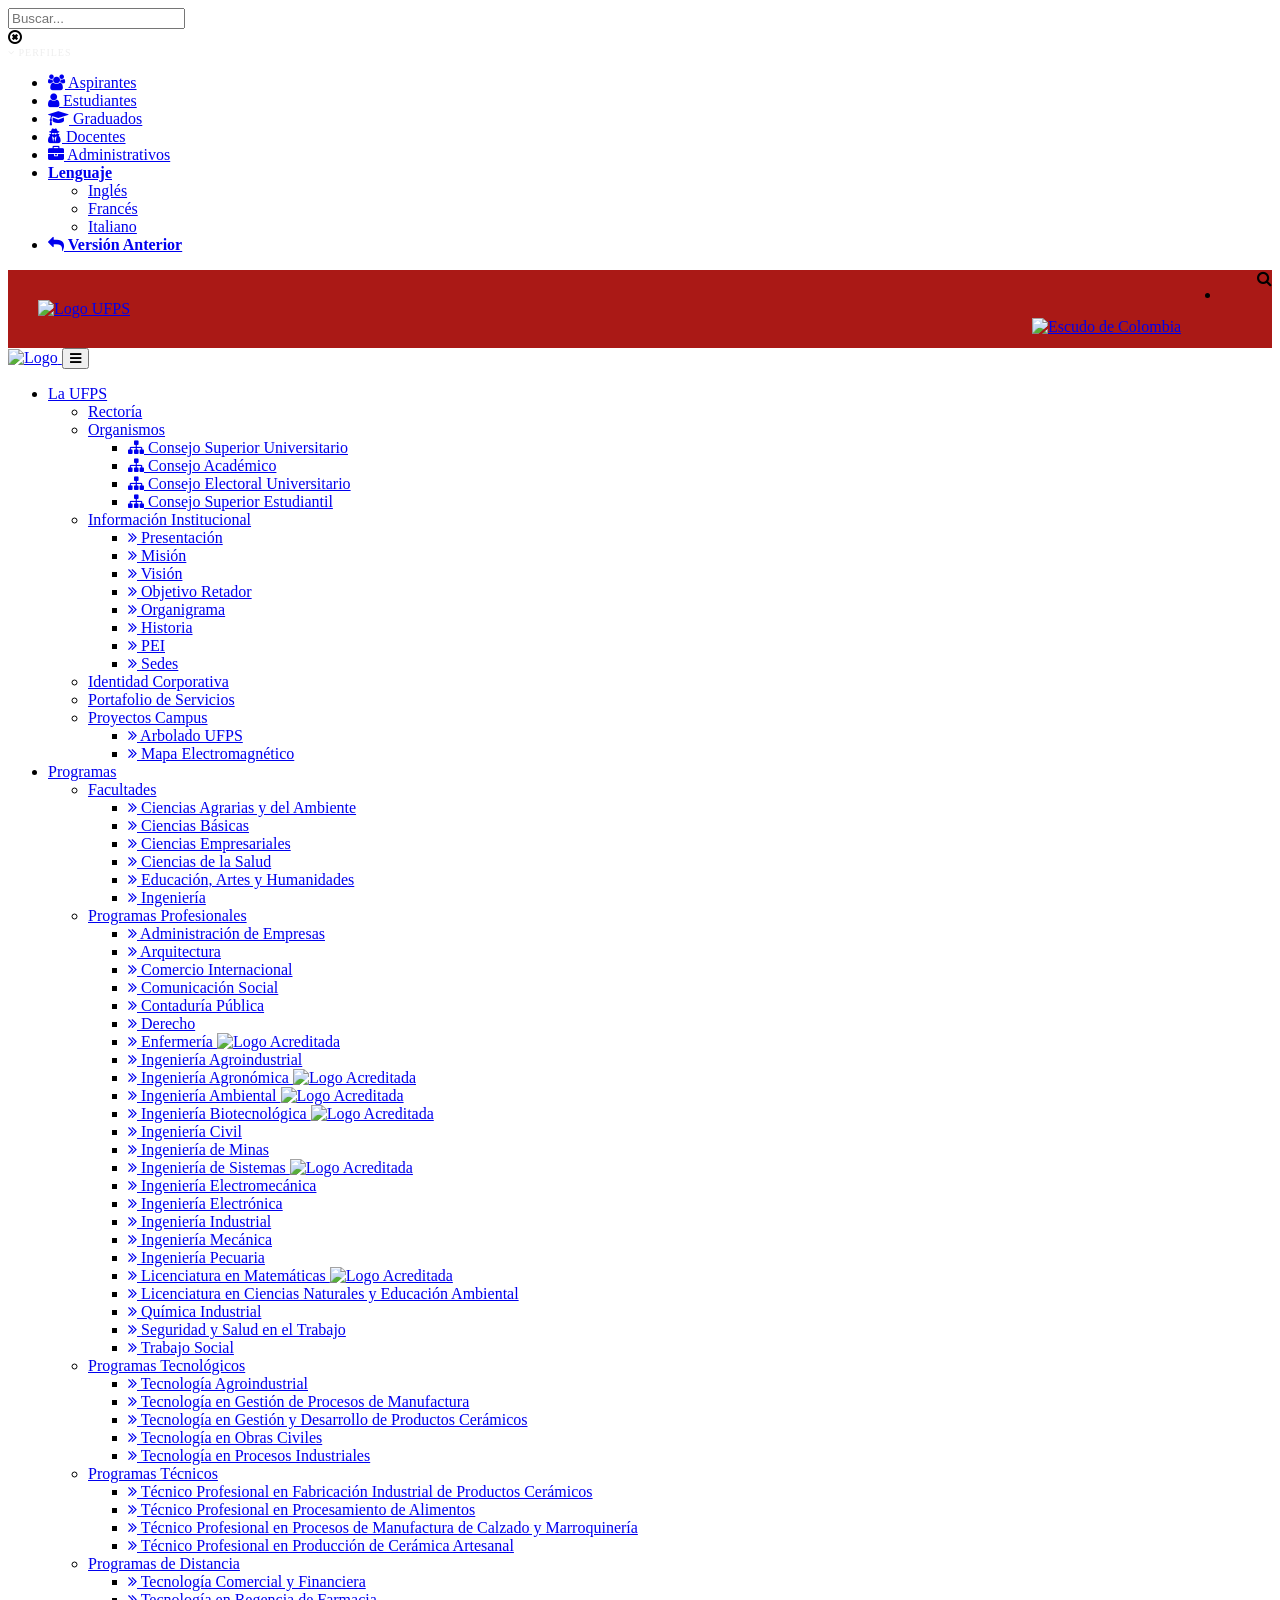
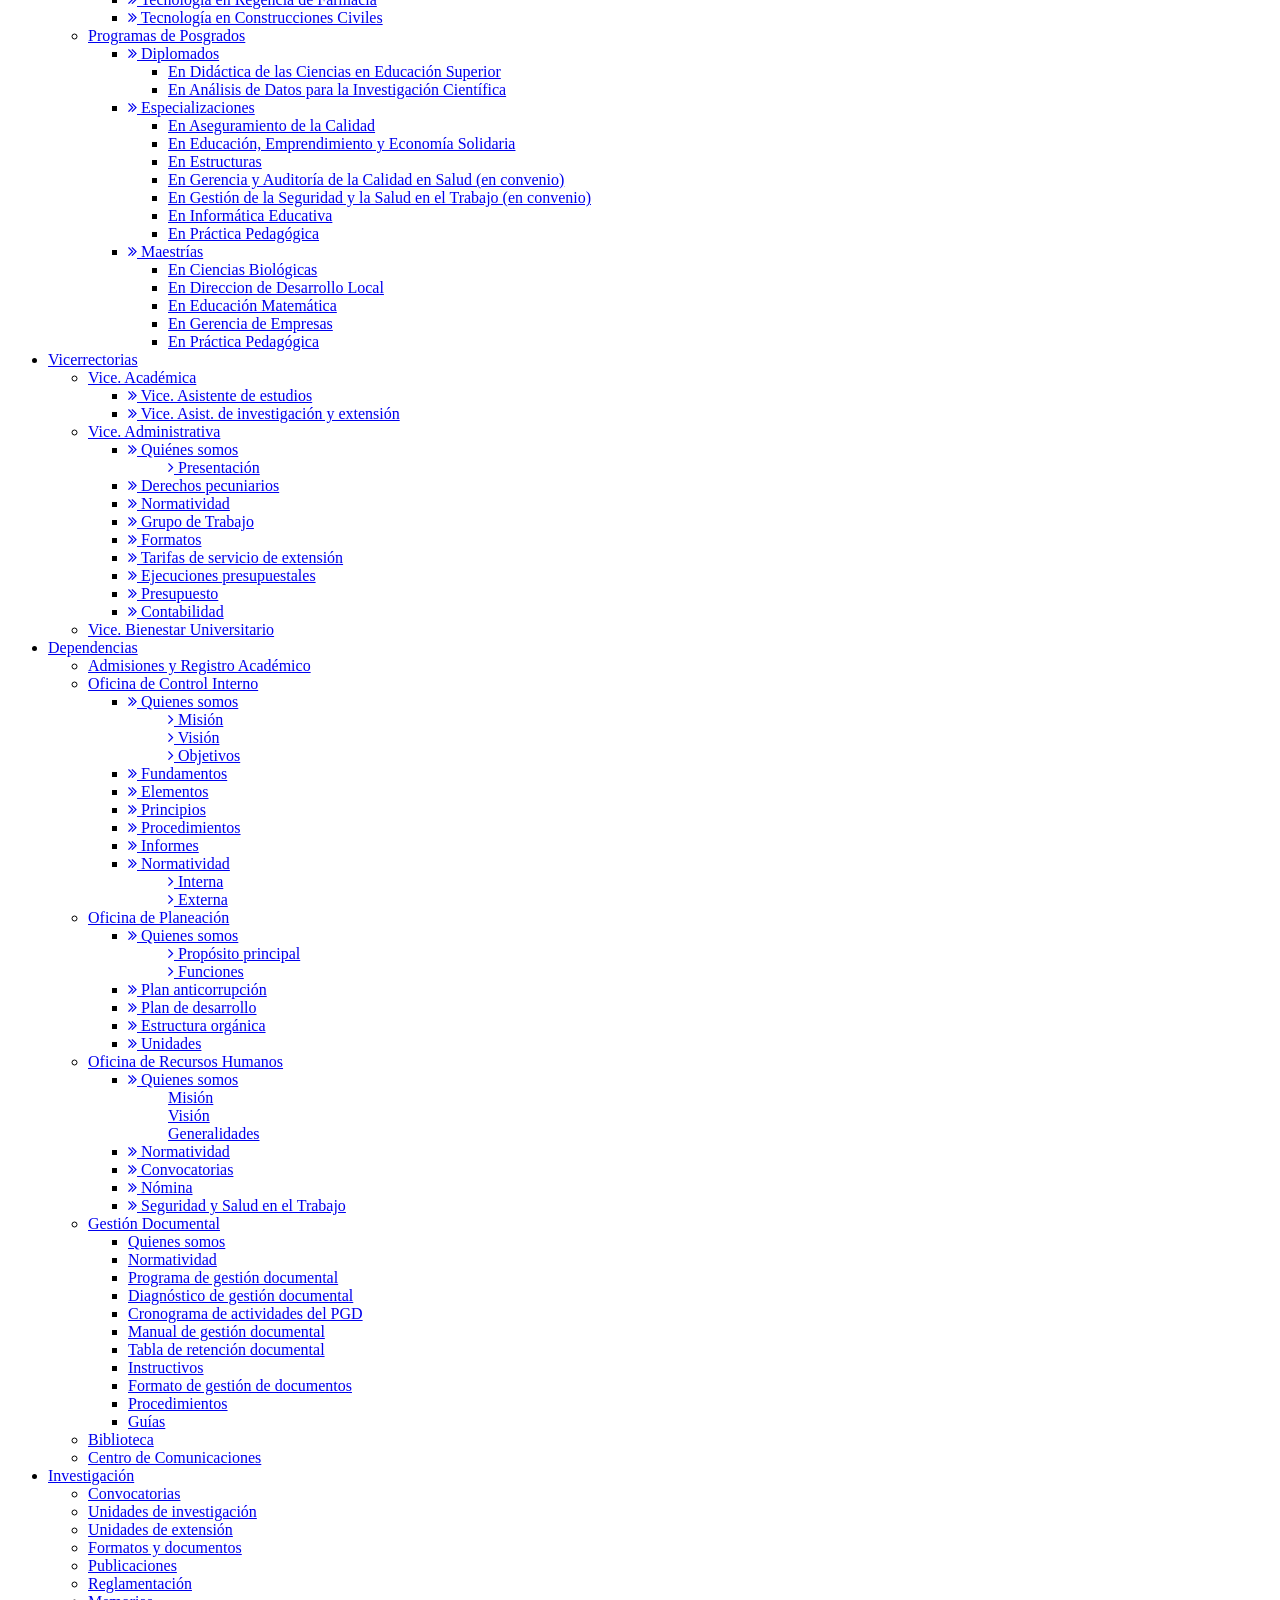
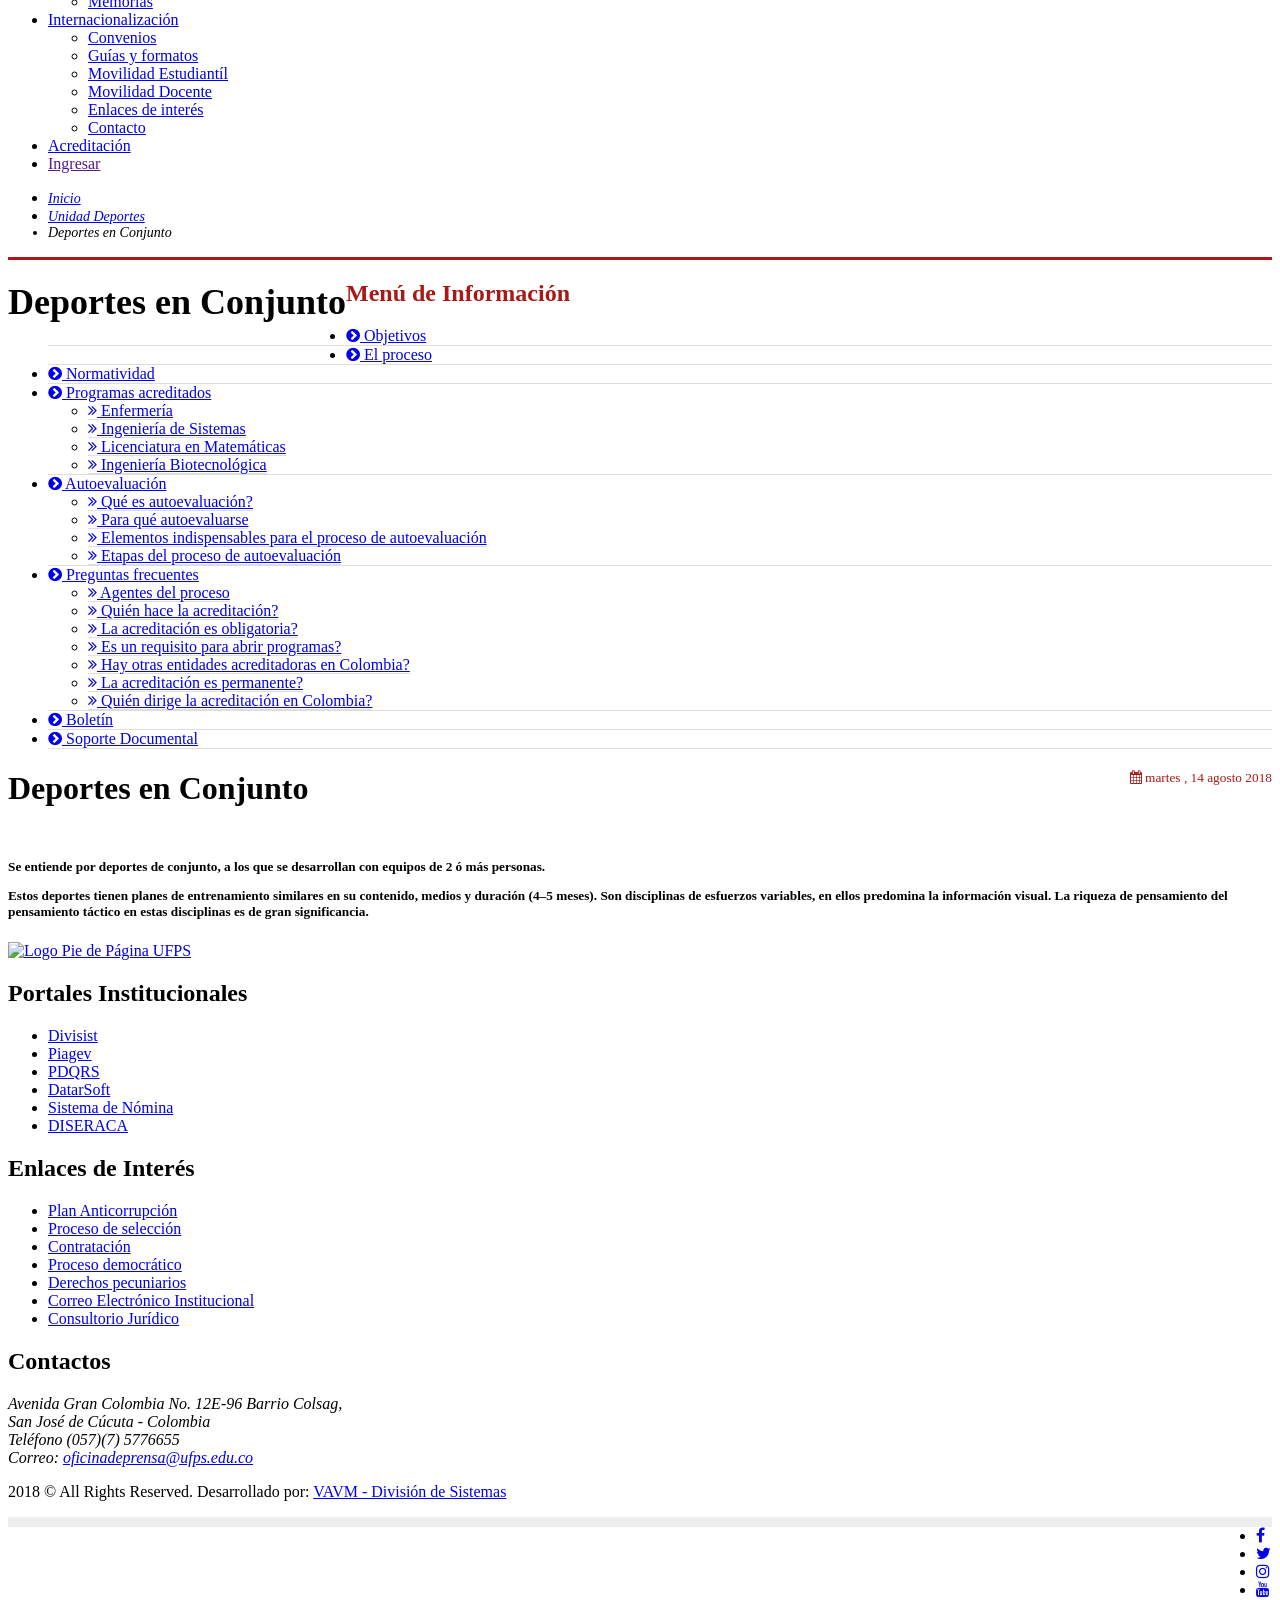
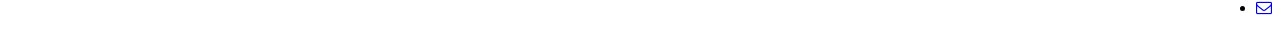
==== deportes/deportesconjunto.html @ 4e4259ba "Diseño de las interfaces" ====
<!DOCTYPE html>
<!--[if IE 8]>
<html lang="en" class="ie8"> <![endif]-->
<!--[if IE 9]>
<html lang="en" class="ie9"> <![endif]-->
<!--[if !IE]><!-->
<html lang="es"> <!--<![endif]-->
<head>

    <title>Unidad Deportiva UFPS - Cúcuta</title>

    <!-- Meta -->
    <meta charset="UTF-8">
    <meta name="application-name" content="UFPS" lang="es">
            <meta name="keywords" content="ufps, universidad, francisco, de paula, santander, cucuta, colombia,carreras,ingenierias, pregrados,norte de santander, especializaciones, diplomados,cursos,oriente, matricula, notas, división, sistemas"/>
                <meta name="description" content="Portal Universidad Francisco de Paula Santander - Cúcuta, Norte de Santander"/>
    
    <meta property="og:title" content=""/>
    <meta property="og:type" content="article"/>
    <meta property="og:url" content="https://ww2.ufps.edu.co/"/>
    <meta property="og:image" content=" "/>
    <meta property="og:description" content=""/>


    <meta name="viewport" content="width=device-width, initial-scale=1.0">

    <!-- Favicon -->
    <link href='https://ww2.ufps.edu.co/assets/img/ico/favicon.ico' rel='Shortcut icon'>

    <!-- Web Fonts -->
    <link rel='stylesheet' type='text/css'
          href='//fonts.googleapis.com/css?family=Open+Sans:400,300,600&amp;subset=cyrillic,latin'>

    <link type="text/css" rel="stylesheet" href="https://ww2.ufps.edu.co/assets/plugins/bootstrap/css/bootstrap.min.css">
    <link type="text/css" rel="stylesheet" href="https://ww2.ufps.edu.co/assets/css/ie8.min.css">
    <link type="text/css" rel="stylesheet" href="https://ww2.ufps.edu.co/assets/css/blocks.min.css">
    <link type="text/css" rel="stylesheet" href="https://ww2.ufps.edu.co/assets/css/plugins.min.css">
    <link type="text/css" rel="stylesheet" href="https://ww2.ufps.edu.co/assets/css/style.min.css">
    <link type="text/css" rel="stylesheet" href="https://ww2.ufps.edu.co/assets/css/app.min.css">
    <link type="text/css" rel="stylesheet" href="https://ww2.ufps.edu.co/assets/css/shop.plugins.min.css">
    <link type="text/css" rel="stylesheet" href="https://ww2.ufps.edu.co/assets/css/shop.blocks.min.css">
    <link type="text/css" rel="stylesheet" href="https://ww2.ufps.edu.co/assets/plugins/style-switcher/style-switcher.min.css">
    <link type="text/css" rel="stylesheet" href="https://ww2.ufps.edu.co/assets/css/shop.style.min.css">
    <link type="text/css" rel="stylesheet" href="https://ww2.ufps.edu.co/assets/css/headers/header-v6.min.css">
    <link type="text/css" rel="stylesheet" href="https://ww2.ufps.edu.co/assets/css/headers/header-v8.min.css">
    <link type="text/css" rel="stylesheet" href="https://ww2.ufps.edu.co/assets/css/footers/footer-v1.min.css">
    <link type="text/css" rel="stylesheet" href="https://ww2.ufps.edu.co/assets/plugins/animate.min.css">
    <link type="text/css" rel="stylesheet" href="https://ww2.ufps.edu.co/assets/plugins/line-icons/line-icons.min.css">
    <link type="text/css" rel="stylesheet" href="../font-awesome-4.7.0/css/font-awesome.min.css">
    <link type="text/css" rel="stylesheet" href="https://ww2.ufps.edu.co/assets/plugins/owl-carousel/owl-carousel/owl.carousel.min.css">
    <link type="text/css" rel="stylesheet" href="https://ww2.ufps.edu.co/assets/plugins/horizontal-parallax/css/horizontal-parallax.min.css">
    <link type="text/css" rel="stylesheet" href="https://ww2.ufps.edu.co/assets/plugins/layer-slider/layerslider/css/layerslider.min.css">
    <link type="text/css" rel="stylesheet" href="https://ww2.ufps.edu.co/assets/css/theme-colors/ured.min.css">
    <link type="text/css" rel="stylesheet" href="https://ww2.ufps.edu.co/assets/plugins/scrollbar/css/jquery.mCustomScrollbar.min.css"><link type="text/css" rel="stylesheet" href="https://ww2.ufps.edu.co/assets/plugins/sky-forms-pro/skyforms/css/sky-forms.min.css"><link type="text/css" rel="stylesheet" href="https://ww2.ufps.edu.co/assets/plugins/sky-forms-pro/skyforms/custom/custom-sky-forms.min.css">
    <link type="text/css" rel="stylesheet" href="https://ww2.ufps.edu.co/assets/css/pages/profile.min.css">
    <link type="text/css" rel="stylesheet" href="https://ww2.ufps.edu.co/assets/plugins/brand-buttons/brand-buttons.min.css">
    <link type="text/css" rel="stylesheet" href="https://ww2.ufps.edu.co/assets/plugins/brand-buttons/brand-buttons-inversed.min.css">
    <link type="text/css" rel="stylesheet" href="https://ww2.ufps.edu.co/assets/plugins/hover-effects/css/hover.min.css">
    <link type="text/css" rel="stylesheet" href="https://ww2.ufps.edu.co/assets/plugins/hover-effects/css/custom-hover-effects.min.css">
    <link type="text/css" rel="stylesheet" href="https://ww2.ufps.edu.co/assets/css/custom.css">
    <link type="text/css" rel="stylesheet" href="https://ww2.ufps.edu.co/assets/css/pgwslider/pgwslider.min.css">
        <script src="//code.jquery.com/jquery-1.12.0.min.js"></script>

</head>

<body class="header-fixed boxed-layout">

<div class="wrapper">
    <!--=== Header v6 ===-->
<div id="menu-principal" class="header-v6 header-white-transparent header-sticky" style="position: relative;">
    <div id="barra-superior" class="header-v8">
        <!-- Topbar blog -->
        <div class="blog-topbar">
            <div class="topbar-search-block">
                <div class="container">
                    <form method=GET action="https://www.google.es/search">
                        <input type=hidden name=domains value="http://ww2.ufps.edu.co" />
                        <input type=hidden name=sitesearch value="http://ww2.ufps.edu.co" checked />
                        <input type="text" id="s" name="q" class="form-control" placeholder="Buscar...">
                        <div class="search-close"><i class="fa fa-times-circle-o"></i></div>
                    </form>
                </div>
            </div>
            <div class="container">
                <div class="row">
                    <div class="col-sm-7 col-xs-7">
                        <div class="topbar-toggler" style="font-size: 10px; color: #eee; letter-spacing: 1px; text-transform: uppercase;"><span class="fa fa-angle-down"></span> PERFILES</div>
                        <ul class="topbar-list topbar-menu">
             <li><a href="https://ww2.ufps.edu.co/universidad/perfiles/aspirantes/952"><i class="fa fa-users"></i> Aspirantes</a></li>
                            <li><a href="https://divisist2.ufps.edu.co/" target="_blank"><i class="fa fa-user"></i> Estudiantes</a></li>
                            <li><a href="https://ww2.ufps.edu.co/universidad/perfiles/egresados/954"><i class="fa fa-graduation-cap"></i> Graduados</a></li>
                            <li><a href="https://docentes.ufps.edu.co/" target="_blank"><i class="fa fa-user-secret"></i> Docentes</a></li>
                             <li><a href="https://administrativos.ufps.edu.co/" target="_blank"><i class="fa fa-briefcase"></i> Administrativos</a></li>
                            <li class="cd-log_reg hidden-md hidden-lg"><strong><a class="cd-signup" href="javascript:void(0);">Lenguaje</a></strong>
                            <ul class="topbar-dropdown">
                                    <li><a href="http://translate.google.com/translate?hl=en&sl=es&tl=en&u=ww2.ufps.edu.co">Inglés</a></li>
                                    <li><a href="http://translate.google.com/translate?hl=en&sl=es&tl=fr&u=ww2.ufps.edu.co">Francés</a></li>
                                    <li><a href="http://translate.google.com/translate?hl=en&sl=es&tl=it&u=ww2.ufps.edu.co">Italiano</a></li>
                                </ul></li>
                                 <li class="cd-log_reg hidden-md hidden-lg"><strong><a class="cd-signin" href="javascript:void(0);"><i class="fa fa-reply"></i> Versión Anterior</a></strong></li>
                        </ul>
                    </div>
                    <div class="col-sm-5 col-xs-5 clearfix">
                        <i class="fa fa-search search-btn pull-right"></i>
                        <ul class="topbar-list topbar-log_reg pull-right visible-md-block visible-lg-block">
                             <li class="cd-log_reg home" style="padding: 0px 12px;">
                                 <div id="google_translate_element"></div><script type="text/javascript">
                                     function googleTranslateElementInit() {
                                         new google.translate.TranslateElement({pageLanguage: 'es', includedLanguages: 'en,fr,it', layout: google.translate.TranslateElement.InlineLayout.SIMPLE, autoDisplay: false}, 'google_translate_element');
                                     }
                                 </script><script type="text/javascript" src="//translate.google.com/translate_a/element.js?cb=googleTranslateElementInit"></script>

                             </li>

                          <!--   <li class="cd-log_reg home">
                                <a href="http://www.ufps.edu.co/ufps/antigua.php"><i class="fa fa-reply"></i> Versión Anterior</a>
                            </li>  -->
                            <!--    <li class="cd-log_reg"><a class="cd-signup" href="javascript:void(0);">Register</a></li>  -->
                        </ul>
                    </div>
                </div><!--/end row-->
            </div><!--/end container-->
        </div>
        <!-- End Topbar blog -->

    </div>

    <div class="header-v8 img-logo-superior" style="background-color: #aa1916;">
        <!--=== Parallax Quote ===-->
        <div class="parallax-quote parallaxBg" style="padding: 30px 30px;">

                <div class="parallax-quote-in" style="padding: 0px;">
                    <div class="row">
                        <div class="col-md-4 col-sm-4 col-xs-5">
                            <a href="https://ww2.ufps.edu.co/">
                                <img id="logo-header"
                                     src="https://ww2.ufps.edu.co/public/imagenes/template/header/logo_ufps.png" alt="Logo UFPS">
                            </a>
                        </div>
                        <div class="col-md-2 col-ms-1 col-xs-2 pull-right">
                            <a href="http://www.colombia.co/"><img class="header-banner"
                                                                   src="https://ww2.ufps.edu.co/public/imagenes/template/header/escudo_colombia.png"
                                                                   alt="Escudo de Colombia"></a>
                        </div>
                    </div>
                </div>
        </div>
        <!--=== End Parallax Quote ===-->

    </div><!--/end container-->

    <div class="menu-responsive">
        <!-- Logo -->
        <a class="logo logo-responsive" href="https://ww2.ufps.edu.co/">
            <img src="https://ww2.ufps.edu.co/public/imagenes/template/header/horizontal_logo_pequeno.png" alt="Logo">
        </a>
        <!-- End Logo -->

        <!-- Toggle get grouped for better mobile display -->
        <button type="button" class="navbar-toggle" data-toggle="collapse" data-target=".navbar-responsive-collapse">
            <span class="sr-only">Toggle navigation</span>
            <span class="fa fa-bars"></span>
        </button>
        <!-- End Toggle -->
    </div>

    <!-- Navbar -->
    <!-- Collect the nav links, forms, and other content for toggling -->
    <div class="collapse navbar-collapse mega-menu navbar-responsive-collapse">
        <div class="container">
           <ul class="nav navbar-nav">
                <!-- Home -->
                <li class="dropdown">
                    <a href="javascript:void(0);" class="dropdown-toggle" data-toggle="dropdown">
                        La  UFPS
                    </a>
                    <ul class="dropdown-menu">
                        <li class="active"><a href="https://ww2.ufps.edu.co/universidad/rectoria">Rectoría</a></li>

                        <!-- One Page -->
                        <li class="dropdown-submenu">
                            <a href="javascript:void(0);">Organismos</a>
                            <ul class="dropdown-menu">
                                <li><a href="https://ww2.ufps.edu.co/organismo/consejo-superior-universitario/1035"><i class="fa fa-sitemap" aria-hidden="true"></i> Consejo Superior Universitario</a></li>
                                <li><a href="https://ww2.ufps.edu.co/organismo/consejo-academico/1037"><i class="fa fa-sitemap" aria-hidden="true"></i> Consejo Académico</a></li>
                                <li><a href="https://ww2.ufps.edu.co/organismo/consejo-electoral-universitario/1039"><i class="fa fa-sitemap" aria-hidden="true"></i> Consejo Electoral Universitario</a></li>
                                <li><a href="#"><i class="fa fa-sitemap" aria-hidden="true"></i> Consejo Superior Estudiantil</a></li>
                            </ul>
                        </li>
                        <!-- End One Page -->

                        <!-- Shop UI Page -->
                        <li class="dropdown-submenu">
                            <a href="javascript:void(0);">Información Institucional</a>
                            <ul class="dropdown-menu">
                                <li><a href="https://ww2.ufps.edu.co/universidad/informacion-institucional/1041"><i class="fa fa-angle-double-right" aria-hidden="true"></i> Presentación</a></li>
                                <li><a href="https://ww2.ufps.edu.co/universidad/informacion-institucional/1042"><i class="fa fa-angle-double-right" aria-hidden="true"></i> Misión</a></li>
                                <li><a href="https://ww2.ufps.edu.co/universidad/informacion-institucional/1043"><i class="fa fa-angle-double-right" aria-hidden="true"></i> Visión</a></li>
                                <li><a href="https://ww2.ufps.edu.co/universidad/informacion-institucional/1044"><i class="fa fa-angle-double-right" aria-hidden="true"></i> Objetivo Retador</a></li>
                                <li><a href="https://ww2.ufps.edu.co/universidad/informacion-institucional/1045"><i class="fa fa-angle-double-right" aria-hidden="true"></i> Organigrama</a></li>
                                <li><a href="https://ww2.ufps.edu.co/universidad/informacion-institucional/1046"><i class="fa fa-angle-double-right" aria-hidden="true"></i> Historia</a></li>
                                <li><a href="https://ww2.ufps.edu.co/universidad/informacion-institucional/1047"><i class="fa fa-angle-double-right" aria-hidden="true"></i> PEI</a></li>
                                <li><a href="https://ww2.ufps.edu.co/universidad/informacion-institucional/1048"><i class="fa fa-angle-double-right" aria-hidden="true"></i> Sedes</a></li>
                            </ul>
                        </li>
             
                        <li>
                            <a href="https://ww2.ufps.edu.co/universidad/identidad-corporativa/1098">Identidad Corporativa</a>
                        </li>

                        <li>
                            <a href="https://ww2.ufps.edu.co/public/archivos/portafolio_de_servicios_ufps.pdf">Portafolio de Servicios</a>
                        </li>
              
                        <li class="dropdown-submenu">
                            <a href="javascript:void(0);">Proyectos Campus</a>
                            <ul class="dropdown-menu">
                                <li><a href="http://inventarioarboladoufps.com.co/"><i class="fa fa-angle-double-right" aria-hidden="true"></i> Arbolado UFPS</a></li>
                                <li><a href="https://maprni.tk/"><i class="fa fa-angle-double-right" aria-hidden="true"></i> Mapa Electromagnético</a></li>
                            </ul>
                        </li>
                    </ul>
                </li>
                <!-- End Home -->
                <li class="dropdown">
                    <a href="javascript:void(0);" class="dropdown-toggle" data-toggle="dropdown">
                        Programas
                    </a>
                    <ul class="dropdown-menu">
                        <li class="dropdown-submenu">
                            <a href="javascript:void(0);">Facultades</a>
                            <ul class="dropdown-menu">
                                <li><a href="https://ww2.ufps.edu.co/oferta-academica/facultad-de-ciencias-agrarias-y-del-ambiente"><i class="fa fa-angle-double-right" aria-hidden="true"></i> Ciencias Agrarias y del Ambiente</a></li>
                                <li><a href="https://ww2.ufps.edu.co/oferta-academica/facultad-de-ciencias-basicas"><i class="fa fa-angle-double-right" aria-hidden="true"></i> Ciencias Básicas</a></li>
                                <li><a href="https://ww2.ufps.edu.co/oferta-academica/facultad-de-ciencias-empresariales"><i class="fa fa-angle-double-right" aria-hidden="true"></i> Ciencias Empresariales</a></li>
                                <li><a href="https://ww2.ufps.edu.co/oferta-academica/facultad-de-ciencias-de-la-salud"><i class="fa fa-angle-double-right" aria-hidden="true"></i> Ciencias de la Salud</a></li>
                                <li><a href="https://ww2.ufps.edu.co/oferta-academica/facultad-de-educacion-artes-y-humanidades"><i class="fa fa-angle-double-right" aria-hidden="true"></i> Educación, Artes y Humanidades</a></li>
                                <li><a href="https://ww2.ufps.edu.co/oferta-academica/facultad-de-ingenieria"><i class="fa fa-angle-double-right" aria-hidden="true"></i> Ingeniería</a></li>
                            </ul>
                        </li>
                        <li class="dropdown-submenu">
                            <a href="javascript:void(0);">Programas Profesionales</a>
                            <ul class="dropdown-menu">
                                <li><a href="https://ww2.ufps.edu.co/oferta-academica/administracion-de-empresas"><i class="fa fa-angle-double-right" aria-hidden="true"></i> Administración de Empresas</a></li>
                                <li><a href="https://ww2.ufps.edu.co/oferta-academica/arquitectura"><i class="fa fa-angle-double-right" aria-hidden="true"></i> Arquitectura</a></li>
                                <li><a href="https://ww2.ufps.edu.co/oferta-academica/comercio-internacional"><i class="fa fa-angle-double-right" aria-hidden="true"></i> Comercio Internacional</a></li>
                                <li><a href="https://ww2.ufps.edu.co/oferta-academica/comunicacion-social"><i class="fa fa-angle-double-right" aria-hidden="true"></i> Comunicación Social</a></li>
                                <li><a href="https://ww2.ufps.edu.co/oferta-academica/contaduria-publica"><i class="fa fa-angle-double-right" aria-hidden="true"></i> Contaduría Pública</a></li>
                                <li><a href="https://ww2.ufps.edu.co/oferta-academica/derecho"><i class="fa fa-angle-double-right" aria-hidden="true"></i> Derecho</a></li>
                                <li><a href="https://ww2.ufps.edu.co/oferta-academica/enfermeria"><i class="fa fa-angle-double-right" aria-hidden="true"></i> Enfermería <img id="logo-sello" style="width: 65px; height: 14px;" src="https://ww2.ufps.edu.co/assets/img/icons/sello_acreditada.png" alt="Logo Acreditada"></a></li>
                                <li><a href="https://ww2.ufps.edu.co/oferta-academica/ingenieria-agroindustrial"><i class="fa fa-angle-double-right" aria-hidden="true"></i> Ingeniería Agroindustrial</a></li>
                                <li><a href="https://ww2.ufps.edu.co/oferta-academica/ingenieria-agronomica"><i class="fa fa-angle-double-right" aria-hidden="true"></i> Ingeniería Agronómica <img id="logo-sello" style="width: 65px; height: 14px;" src="https://ww2.ufps.edu.co/assets/img/icons/sello_acreditada.png" alt="Logo Acreditada"></a></li>
                                <li><a href="https://ww2.ufps.edu.co/oferta-academica/ingenieria-ambiental"><i class="fa fa-angle-double-right" aria-hidden="true"></i> Ingeniería Ambiental <img id="logo-sello" style="width: 65px; height: 14px;" src="https://ww2.ufps.edu.co/assets/img/icons/sello_acreditada.png" alt="Logo Acreditada"></a></li>
                                <li><a href="https://ww2.ufps.edu.co/oferta-academica/ingenieria-biotecnologica"><i class="fa fa-angle-double-right" aria-hidden="true"></i> Ingeniería Biotecnológica <img id="logo-sello" style="width: 65px; height: 14px;" src="https://ww2.ufps.edu.co/assets/img/icons/sello_acreditada.png" alt="Logo Acreditada"></a></li>
                                <li><a href="https://ww2.ufps.edu.co/oferta-academica/ingenieria-civil"><i class="fa fa-angle-double-right" aria-hidden="true"></i> Ingeniería Civil</a></li>
                                <li><a href="https://ww2.ufps.edu.co/oferta-academica/ingenieria-de-minas"><i class="fa fa-angle-double-right" aria-hidden="true"></i> Ingeniería de Minas</a></li>
                                <li><a href="https://ww2.ufps.edu.co/oferta-academica/ingenieria-de-sistemas"><i class="fa fa-angle-double-right" aria-hidden="true"></i> Ingeniería de Sistemas <img id="logo-sello" style="width: 65px; height: 14px;" src="https://ww2.ufps.edu.co/assets/img/icons/sello_acreditada.png" alt="Logo Acreditada"></a></li>
                                <li><a href="https://ww2.ufps.edu.co/oferta-academica/ingenieria-electromecanica"><i class="fa fa-angle-double-right" aria-hidden="true"></i> Ingeniería Electromecánica</a></li>
                                <li><a href="https://ww2.ufps.edu.co/oferta-academica/ingenieria-electronica"><i class="fa fa-angle-double-right" aria-hidden="true"></i> Ingeniería Electrónica</a></li>
                                <li><a href="https://ww2.ufps.edu.co/oferta-academica/ingenieria-industrial"><i class="fa fa-angle-double-right" aria-hidden="true"></i> Ingeniería Industrial</a></li>
                                <li><a href="https://ww2.ufps.edu.co/oferta-academica/ingenieria-mecanica"><i class="fa fa-angle-double-right" aria-hidden="true"></i> Ingeniería Mecánica</a></li>
                                <li><a href="https://ww2.ufps.edu.co/oferta-academica/ingenieria-pecuaria"><i class="fa fa-angle-double-right" aria-hidden="true"></i> Ingeniería Pecuaria</a></li>
                                <li><a href="https://ww2.ufps.edu.co/oferta-academica/licenciatura-en-matematicas"><i class="fa fa-angle-double-right" aria-hidden="true"></i> Licenciatura en Matemáticas <img id="logo-sello" style="width: 65px; height: 14px;" src="https://ww2.ufps.edu.co/assets/img/icons/sello_acreditada.png" alt="Logo Acreditada"></a></li>
                                <li><a href="https://ww2.ufps.edu.co/oferta-academica/lic_natura_ambiental"><i class="fa fa-angle-double-right" aria-hidden="true"></i> Licenciatura en Ciencias Naturales y Educación Ambiental</a></li>
                                <li><a href="https://ww2.ufps.edu.co/oferta-academica/quimica-industrial"><i class="fa fa-angle-double-right" aria-hidden="true"></i> Química Industrial</a></li>
                                <li><a href="https://ww2.ufps.edu.co/oferta-academica/seguridad-y-salud-en-el-trabajo"><i class="fa fa-angle-double-right" aria-hidden="true"></i> Seguridad y Salud en el Trabajo</a></li>
                                <li><a href="https://ww2.ufps.edu.co/oferta-academica/trabajo-social"><i class="fa fa-angle-double-right" aria-hidden="true"></i> Trabajo Social</a></li>
                            </ul>
                        </li>
                        <li class="dropdown-submenu">
                            <a href="javascript:void(0);">Programas Tecnológicos</a>
                            <ul class="dropdown-menu">
                                <li><a href="https://ww2.ufps.edu.co/oferta-academica/tecnologia-agroindustrial"><i class="fa fa-angle-double-right" aria-hidden="true"></i> Tecnología Agroindustrial</a></li>
                                <li><a href="https://ww2.ufps.edu.co/oferta-academica/tecnologia-en-gestion-de-procesos-de-manufactura"><i class="fa fa-angle-double-right" aria-hidden="true"></i> Tecnología en Gestión de Procesos de Manufactura</a></li>
                                <li><a href="https://ww2.ufps.edu.co/oferta-academica/tecnologia-en-gestion-y-desarrollo-de-productos-ceramicos"><i class="fa fa-angle-double-right" aria-hidden="true"></i> Tecnología en Gestión y Desarrollo de Productos Cerámicos</a></li>
                                <li><a href="https://ww2.ufps.edu.co/oferta-academica/tecnologia-en-obras-civiles"><i class="fa fa-angle-double-right" aria-hidden="true"></i> Tecnología en Obras Civiles</a></li>
                                <li><a href="https://ww2.ufps.edu.co/oferta-academica/tecnologia-en-procesos-industriales"><i class="fa fa-angle-double-right" aria-hidden="true"></i> Tecnología en Procesos Industriales</a></li>
                            </ul>
                        </li>
                        <li class="dropdown-submenu">
                            <a href="javascript:void(0);">Programas Técnicos</a>
                            <ul class="dropdown-menu">
                                <li><a href="https://ww2.ufps.edu.co/oferta-academica/tecnico-profesional-en-fabricacion-industrial-de-productos-ceramicos"><i class="fa fa-angle-double-right" aria-hidden="true"></i> Técnico Profesional en Fabricación Industrial de Productos Cerámicos</a></li>
                                <li><a href="https://ww2.ufps.edu.co/oferta-academica/tecnico-profesional-en-procesamiento-de-alimentos"><i class="fa fa-angle-double-right" aria-hidden="true"></i> Técnico Profesional en Procesamiento de Alimentos</a></li>
                                <li><a href="https://ww2.ufps.edu.co/oferta-academica/tecnico-profesional-en-procesos-de-manufactura-de-calzado-y-marroquineria"><i class="fa fa-angle-double-right" aria-hidden="true"></i> Técnico Profesional en Procesos de Manufactura de Calzado y Marroquinería</a></li>
                                <li><a href="https://ww2.ufps.edu.co/oferta-academica/tecnico-profesional-en-produccion-de-ceramica-artesanal"><i class="fa fa-angle-double-right" aria-hidden="true"></i> Técnico Profesional en Producción de Cerámica Artesanal</a></li>
                            </ul>
                        </li>
                        <li class="dropdown-submenu">
                            <a href="https://ww2.ufps.edu.co/oferta-academica/division-de-educacion-a-distancia">Programas de Distancia</a>
                            <ul class="dropdown-menu">
                                <li><a href="https://ww2.ufps.edu.co/oferta-academica/tecnologia-comercial-y-financiera"><i class="fa fa-angle-double-right" aria-hidden="true"></i> Tecnología Comercial y Financiera</a></li>
                                <li><a href="https://ww2.ufps.edu.co/oferta-academica/tecnologia-en-regencia-de-farmacia"><i class="fa fa-angle-double-right" aria-hidden="true"></i> Tecnología en Regencia de Farmacia</a></li>
                                <li><a href="https://ww2.ufps.edu.co/oferta-academica/tecnologia-en-construcciones-civiles"><i class="fa fa-angle-double-right" aria-hidden="true"></i> Tecnología en Construcciones Civiles</a></li>
                            </ul>
                        </li>
                        <li class="dropdown-submenu">
                            <a href="https://ww2.ufps.edu.co/oferta-academica/division-de-posgrados">Programas de Posgrados</a>
                            <ul class="dropdown-menu">
                                <li class="dropdown-submenu">
                                    <a href="javascript:void(0);"><i class="fa fa-angle-double-right" aria-hidden="true"></i> Diplomados</a>
                                    <ul class="dropdown-menu">
                                        <li><a href="https://ww2.ufps.edu.co/oferta-academica/diplo_dida_cienci_edu_supe/1434">En Didáctica de las Ciencias en Educación Superior</a></li>
                                         <li><a href="https://ww2.ufps.edu.co/oferta-academica/diplomad_analis_datos_investig_cientifi/1452">En Análisis de Datos para la Investigación Científica</a></li>
                                    </ul>
                                </li>
                                <li class="dropdown-submenu">
                                    <a href="javascript:void(0);"><i class="fa fa-angle-double-right" aria-hidden="true"></i> Especializaciones</a>
                                    <ul class="dropdown-menu">
                                        <li><a href="https://ww2.ufps.edu.co/oferta-academica/especializacion-en-aseguramiento-de-la-calidad">En Aseguramiento de la Calidad</a></li>
                                        <li><a href="https://ww2.ufps.edu.co/oferta-academica/especializacion-en-educacion-emprendimiento-y-economia-solidaria">En Educación, Emprendimiento y Economía Solidaria</a></li>
                                        <li><a href="https://ww2.ufps.edu.co/oferta-academica/especializacion-en-estructuras">En Estructuras</a></li>
                                        <li><a href="https://ww2.ufps.edu.co/oferta-academica/especializacion-en-gerencia-y-auditoria-de-la-calidad-en-salud">En Gerencia y Auditoría de la Calidad en Salud (en convenio)</a></li>
                                        <li><a href="https://ww2.ufps.edu.co/oferta-academica/especializacion-en-gestion-de-la-seguridad-y-la-salud-en-el-trabajo">En Gestión de la Seguridad y la Salud en el Trabajo (en convenio)</a></li>
                                        <li><a href="https://ww2.ufps.edu.co/oferta-academica/especializacion-en-informatica-educativa">En Informática Educativa</a></li>                               
                                        <li><a href="https://ww2.ufps.edu.co/oferta-academica/especializacion-en-practica-pedagogica-universitaria">En Práctica Pedagógica</a></li>
                                    </ul>
                                </li>
                                <li class="dropdown-submenu">
                                    <a href="javascript:void(0);"><i class="fa fa-angle-double-right" aria-hidden="true"></i> Maestrías</a>
                                    <ul class="dropdown-menu">
                                        <li><a href="https://ww2.ufps.edu.co/oferta-academica/maestria-en-ciencias-biologicas">En Ciencias Biológicas</a></li>
                                        <li><a href="https://ww2.ufps.edu.co/oferta-academica/maestria-en-direccion-de-desarrollo-local">En Direccion de Desarrollo Local</a></li>
                                        <li><a href="https://ww2.ufps.edu.co/oferta-academica/maestria-en-educacion-matematica">En Educación Matemática</a></li>
                                        <li><a href="https://ww2.ufps.edu.co/oferta-academica/maestria-en-gerencia-de-empresas">En Gerencia de Empresas</a></li>
                                        <li><a href="https://ww2.ufps.edu.co/oferta-academica/maestria-en-practica-pedagogica">En Práctica Pedagógica</a></li>
                                    </ul>
                                </li>
                            </ul>
                        </li>


                    </ul>
                </li>
                <!-- Pages -->
                <li class="dropdown">
                    <a href="javascript:void(0);" class="dropdown-toggle" data-toggle="dropdown">
                        Vicerrectorias
                    </a>
                    <ul class="dropdown-menu">
                        <li class="dropdown-submenu">
                            <a href="https://ww2.ufps.edu.co/vicerrectoria/vicerrectoria-academica/1049">Vice. Académica</a>
                            <ul class="dropdown-menu">
                                <li>
                                    <a href="https://ww2.ufps.edu.co/vicerrectoria/vicerrectoria-asistente-de-estudios/1053"><i class="fa fa-angle-double-right" aria-hidden="true"></i> Vice. Asistente de estudios</a>
                                </li>
                                <li><a href="https://ww2.ufps.edu.co/vicerrectoria/vicerrectoria-asistente-de-investigacion-y-extension/1056"><i class="fa fa-angle-double-right" aria-hidden="true"></i> Vice. Asist. de investigación y extensión</a></li>
                            </ul>
                        </li>
            
                        <li class="dropdown-submenu">
                            <a href="javascript:void(0);">Vice. Administrativa</a>
                            <ul class="dropdown-menu">
                                <li><a href="javascript:void(0);"><i class="fa fa-angle-double-right" aria-hidden="true"></i> Quiénes somos</a>
                                    <ul style="list-style: none;">
                                        <li><a href="https://ww2.ufps.edu.co/vicerrectoria/vicerrectoria-administrativa/1057" class="dropdown-menu-submenu"><i class="fa fa-angle-right" aria-hidden="true"></i> Presentación</a></li>
                                    </ul></li>
                        </li>
                        <li><a href="https://ww2.ufps.edu.co/vicerrectoria/vicerrectoria-administrativa/527"><i class="fa fa-angle-double-right" aria-hidden="true"></i> Derechos pecuniarios</a></li>
                        <li><a href="https://ww2.ufps.edu.co/vicerrectoria/vicerrectoria-administrativa/522"><i class="fa fa-angle-double-right" aria-hidden="true"></i> Normatividad</a></li>
                        <li><a href="https://ww2.ufps.edu.co/vicerrectoria/vicerrectoria-administrativa/1273"><i class="fa fa-angle-double-right" aria-hidden="true"></i> Grupo de Trabajo</a></li>
                        <li><a href="https://ww2.ufps.edu.co/universidad/sistema-integrado-de-gestion-de-calidad/1293"><i class="fa fa-angle-double-right" aria-hidden="true"></i> Formatos</a></li>
                        <li><a href="https://ww2.ufps.edu.co/vicerrectoria/vicerrectoria-administrativa/719"><i class="fa fa-angle-double-right" aria-hidden="true"></i> Tarifas de servicio de extensión</a></li>
                        <li><a href="https://ww2.ufps.edu.co/vicerrectoria/vicerrectoria-administrativa/749"><i class="fa fa-angle-double-right" aria-hidden="true"></i> Ejecuciones presupuestales</a></li>
                        <li><a href="https://ww2.ufps.edu.co/vicerrectoria/vicerrectoria-administrativa/770"><i class="fa fa-angle-double-right" aria-hidden="true"></i> Presupuesto</a></li>
                                <li><a href="https://ww2.ufps.edu.co/vicerrectoria/vicerrectoria-administrativa/1485"><i class="fa fa-angle-double-right" aria-hidden="true"></i> Contabilidad</a></li>
                    </ul>
                </li>
                <li><a href="http://200.93.148.47/bienestar/">Vice. Bienestar Universitario</a></li>
            </ul>
            </li>
            <li class="dropdown">
                <a href="javascript:void(0);" class="dropdown-toggle" data-toggle="dropdown">
                    Dependencias
                </a>
                <ul class="dropdown-menu">
                    <li><a href="https://ww2.ufps.edu.co/universidad/admisiones-registro-academico/109">Admisiones y Registro Académico</a></li>
                    <li class="dropdown-submenu">
                        <a href="javascript:void(0);">Oficina de Control Interno</a>
                        <ul class="dropdown-menu">
                            <li>
                                <a href="javascript:void(0);"><i class="fa fa-angle-double-right" aria-hidden="true"></i> Quienes somos</a>
                                 <ul style="list-style: none;">
                                        <li><a href="https://ww2.ufps.edu.co/universidad/control-interno/1060" class="dropdown-menu-submenu"><i class="fa fa-angle-right" aria-hidden="true"></i> Misión</a></li>
                                        <li><a href="https://ww2.ufps.edu.co/universidad/control-interno/1061" class="dropdown-menu-submenu"><i class="fa fa-angle-right" aria-hidden="true"></i> Visión</a></li>
                                        <li><a href="https://ww2.ufps.edu.co/universidad/control-interno/1062" class="dropdown-menu-submenu"><i class="fa fa-angle-right" aria-hidden="true"></i> Objetivos</a></li>
                                    </ul>
                            </li>
                            <li><a href="https://ww2.ufps.edu.co/universidad/control-interno/228"><i class="fa fa-angle-double-right" aria-hidden="true"></i> Fundamentos</a></li>
                            <li><a href="https://ww2.ufps.edu.co/universidad/control-interno/229"><i class="fa fa-angle-double-right" aria-hidden="true"></i> Elementos</a></li>
                            <li><a href="https://ww2.ufps.edu.co/universidad/control-interno/230"><i class="fa fa-angle-double-right" aria-hidden="true"></i> Principios</a></li>
                            <li><a href="https://ww2.ufps.edu.co/universidad/control-interno/231"><i class="fa fa-angle-double-right" aria-hidden="true"></i> Procedimientos</a></li>
                            <li><a href="https://ww2.ufps.edu.co/universidad/control-interno/232"><i class="fa fa-angle-double-right" aria-hidden="true"></i> Informes</a></li>
                            <li>
                                <a href="javascript:void(0);"><i class="fa fa-angle-double-right" aria-hidden="true"></i> Normatividad</a>
                                <ul style="list-style: none;">
                                    <li><a href="https://ww2.ufps.edu.co/universidad/control-interno/1246" class="dropdown-menu-submenu"><i class="fa fa-angle-right" aria-hidden="true"></i> Interna</a></li>
                                    <li><a href="https://ww2.ufps.edu.co/universidad/control-interno/1244" class="dropdown-menu-submenu"><i class="fa fa-angle-right" aria-hidden="true"></i> Externa</a></li>
                                </ul>
                            </li>
                        </ul>
                    </li>
                    <li class="dropdown-submenu">
                        <a href="javascript:void(0);">Oficina de Planeación</a>
                        <ul class="dropdown-menu">
                            <li>
                                <a href="javascript:void(0);"><i class="fa fa-angle-double-right" aria-hidden="true"></i> Quienes somos</a>
                                <ul style="list-style: none;">
                                    <li><a href="https://ww2.ufps.edu.co/universidad/planeacion/649"><i class="fa fa-angle-right" aria-hidden="true"></i> Propósito principal</a></li>
                                    <li><a href="https://ww2.ufps.edu.co/universidad/planeacion/1064"><i class="fa fa-angle-right" aria-hidden="true"></i> Funciones</a></li>
                                </ul>
                            </li>
                            <li><a href="https://ww2.ufps.edu.co/universidad/planeacion/655"><i class="fa fa-angle-double-right" aria-hidden="true"></i> Plan anticorrupción</a></li>
                            <li><a href="https://ww2.ufps.edu.co/universidad/planeacion/656"><i class="fa fa-angle-double-right" aria-hidden="true"></i> Plan de desarrollo</a></li>
                            <li><a href="https://ww2.ufps.edu.co/universidad/planeacion/673"><i class="fa fa-angle-double-right" aria-hidden="true"></i> Estructura orgánica</a></li>
                            <li><a href="https://ww2.ufps.edu.co/universidad/planeacion/652"><i class="fa fa-angle-double-right" aria-hidden="true"></i> Unidades</a></li>

                        </ul>
                    </li>
                    <li class="dropdown-submenu">
                        <a href="javascript:void(0);">Oficina de Recursos Humanos</a>
                        <ul class="dropdown-menu">
                            <li>
                                <a href="https://ww2.ufps.edu.co/universidad/recursos-humanos/1065"><i class="fa fa-angle-double-right" aria-hidden="true"></i> Quienes somos</a>
                                <ul style="list-style: none;">
                                    <li><a href="https://ww2.ufps.edu.co/universidad/recursos-humanos/1066">Misión</a></li>
                                    <li><a href="https://ww2.ufps.edu.co/universidad/recursos-humanos/1067">Visión</a></li>
                                    <li><a href="https://ww2.ufps.edu.co/universidad/recursos-humanos/1068">Generalidades</a></li>
                                </ul>
                            </li>
                            <li><a href="https://ww2.ufps.edu.co/universidad/recursos-humanos/1069"><i class="fa fa-angle-double-right" aria-hidden="true"></i> Normatividad</a></li>
                            <li><a href="https://ww2.ufps.edu.co/universidad/convocatorias"><i class="fa fa-angle-double-right" aria-hidden="true"></i> Convocatorias</a></li>
                            <li><a href="https://ww2.ufps.edu.co/universidad/recursos-humanos/1083"><i class="fa fa-angle-double-right" aria-hidden="true"></i> Nómina</a></li>
                            <li><a href="https://ww2.ufps.edu.co/universidad/seg_salud_trabj/1306"><i class="fa fa-angle-double-right" aria-hidden="true"></i> Seguridad y Salud en el Trabajo</a></li>
                        </ul>
                    </li>
                    <li class="dropdown-submenu">
                        <a href="javascript:void(0);">Gestión Documental</a>
                        <ul class="dropdown-menu">
                            <li><a href="https://ww2.ufps.edu.co/universidad/gestion-documental/1085">Quienes somos</a></li>
                            <li><a href="https://ww2.ufps.edu.co/universidad/gestion-documental/1086">Normatividad</a></li>
                            <li><a href="https://ww2.ufps.edu.co/universidad/gestion-documental/1087">Programa de gestión documental</a></li>
                            <li><a href="https://ww2.ufps.edu.co/universidad/gestion-documental/1088">Diagnóstico de gestión documental</a></li>
                            <li><a href="https://ww2.ufps.edu.co/universidad/gestion-documental/1089">Cronograma de actividades del PGD</a></li>
                            <li><a href="https://ww2.ufps.edu.co/universidad/gestion-documental/1090">Manual de gestión documental</a></li>
                            <li><a href="https://ww2.ufps.edu.co/universidad/gestion-documental/1091">Tabla de retención documental</a></li>
                            <li><a href="https://ww2.ufps.edu.co/universidad/gestion-documental/1092">Instructivos</a></li>
                            <li><a href="https://ww2.ufps.edu.co/universidad/gestion-documental/1093">Formato de gestión de documentos</a></li>
                            <li><a href="https://ww2.ufps.edu.co/universidad/gestion-documental/1198">Procedimientos</a></li>
                            <li><a href="https://ww2.ufps.edu.co/universidad/gestion-documental/1199">Guías</a></li>
                        </ul>
                    </li>
                    <li><a href="http://biblioteca.ufps.edu.co/">Biblioteca</a></li>
                    <li><a href="https://ww2.ufps.edu.co/universidad/centro_comu_ufps/1250">Centro de Comunicaciones</a></li>
                </ul>
            </li>
            <!-- End Blog -->

            <!-- Shortcodes -->
            <li class="dropdown">
                <a href="javascript:void(0);" class="dropdown-toggle" data-toggle="dropdown">
                    Investigación
                </a>
                <ul class="dropdown-menu">
                    <li><a href="https://ww2.ufps.edu.co/vicerrectoria/vicerrectoria-asistente-de-investigacion-y-extension/150">Convocatorias</a></li>
                    <li><a href="https://ww2.ufps.edu.co/vicerrectoria/vicerrectoria-asistente-de-investigacion-y-extension/151">Unidades de investigación</a></li>
                    <li><a href="https://ww2.ufps.edu.co/vicerrectoria/vicerrectoria-asistente-de-investigacion-y-extension/1442">Unidades de extensión</a></li>
                    <li><a href="https://ww2.ufps.edu.co/vicerrectoria/vicerrectoria-asistente-de-investigacion-y-extension/152">Formatos y documentos</a></li>
                    <li><a href="http://revistas.ufps.edu.co/ojs/">Publicaciones</a></li>
                    <li><a href="https://ww2.ufps.edu.co/vicerrectoria/vicerrectoria-asistente-de-investigacion-y-extension/149">Reglamentación</a></li>
                    <li><a href="https://ww2.ufps.edu.co/vicerrectoria/vicerrectoria-asistente-de-investigacion-y-extension/1183">Memorias</a></li>
                </ul>
            </li>
            <li class="dropdown">
                <a href="javascript:void(0);" class="dropdown-toggle" data-toggle="dropdown">
                    Internacionalización
                </a>
                <ul class="dropdown-menu">
                    <li><a href="http://cinera.ufps.edu.co/interufps/index.php?option=com_content&view=article&id=46&Itemid=55">Convenios</a></li>
                    <li><a href="http://cinera.ufps.edu.co/interufps/index.php?option=com_content&view=article&id=70&Itemid=84">Guías y formatos</a></li>
                    <li><a href="http://cinera.ufps.edu.co/interufps/index.php?option=com_content&view=article&id=48&Itemid=60">Movilidad Estudiantíl </a></li>
                    <li><a href="http://cinera.ufps.edu.co/interufps/index.php?option=com_content&view=article&id=49&Itemid=61">Movilidad Docente </a></li>
                    <li><a href="http://cinera.ufps.edu.co/interufps/">Enlaces de interés</a></li>
                    <li><a href="http://cinera.ufps.edu.co/interufps/index.php?option=com_contact&view=contact&id=1&Itemid=83">Contacto</a></li>
                </ul>
            </li>
                <li>
                    <a href="https://ww2.ufps.edu.co/universidad/acreditacion/1129">
                        Acreditación
                    </a>
                </li>
                <li>
                    <a href="">
                         Ingresar

                    </a>
                </li>
            </ul>        </div>
    </div><!--/navbar-collapse-->

    <!-- End Navbar -->
</div>
<!--=== End Header v6 ===-->

    <!-- Alertas de la clase Template -->
    <div id="template_alerts">
                                    </div>

    <!--=== header ===-->
<div class="container">
    <div class="row">
        <div class="col-md-12 col-sm-12 col-xs-12 margin-top-10 margin-bottom-20">
            <div class="row">
                <div class="col-md-8">
                    <!--=== breadcrumb ===-->
    <ul class="breadcrumb no-padding margin-bottom-10">
                          <li title="Ingresar a Inicio"><a href="https://ww2.ufps.edu.co/" style="font-style: italic; font-size: 14px;">Inicio</a></li>
                                     <li title="Unidad de Deportes"><a href="../unidaddeportes.html" style="font-style: italic; font-size: 14px;">Unidad Deportes</a></li>
                                      <li class="active" title="Deportes en Conjunto"  style="font-style: italic; font-size: 14px;">Deportes en Conjunto</li>
                         
    </ul> 
<!--=== fin breadcrumb ===-->

</div>
                <div class="col-md-4">
                    <h4 class="pull-right"> </h4>
                </div>
            </div>
        </div>
        <div class="col-md-12 col-sm-12 col-xs-12" style="border-bottom: 3px solid #aa1916;">
            <!--            <h1 class="pull-left text-parallax capa-image2" style="background-color: #aa1916;color: #fff; margin-top: 0px; margin-bottom: 0px; padding: 6px; padding-left: 15px; padding-right: 15px;">-->
            <div class="row">
                <div class="col-md-10">
                                        <h1 class="pull-left" style="font-size: 36px;">
                        <b>Deportes en Conjunto</b></h1>
                </div>
                <div class="col-md-2">

                </div>
            </div>
        </div>
    </div>
</div>

<div class="container content profile">
    <div class="row">
        <div class="col-md-4">

            <div class="shadow-wrapper">        

                <div class="margin-top-20"><h2 style="color:#AA1916;"><b>Menú de Información</b></h2></div>
                    <ul class="nav nav-pills nav-stacked list-group sidebar-nav-v1" id="sidebar-nav">
                        <!--<li class="list-group-item list-toggle" style="border:none; border-bottom: 1px solid #DDDEDF;">
                    <a data-toggle="collapse" data-parent="#sidebar-nav" href="#collapse-1129" class="collapsed text-menu" aria-expanded="false"><i class="fa fa-chevron-circle-right" aria-hidden="true"></i> Acreditación de Alta Calidad</a>                                  
                    <ul id="collapse-1129" class="collapse" aria-expanded="false" >  
                        </li>
                            <li style="border:none;"><a href="/universidad/acreditacion/1135" class="text-submenu" style="border:none; border-bottom: 1px solid #DDDEDF;"><i class="fa fa-angle-double-right" aria-hidden="true"></i> Qué significa acreditarse?</a></li>
                            <li style="border:none;"><a href="/universidad/acreditacion/1136" class="text-submenu" style="border:none; border-bottom: 1px solid #DDDEDF;"><i class="fa fa-angle-double-right" aria-hidden="true"></i> Por qué es importante acreditarse?</a></li>
                    </ul>-->
                    </li>
                        <li class="list-group-item" style="border:none; border-bottom: 1px solid #DDDEDF;"><a href="/universidad/acreditacion/1130" class="text-menu"><i class="fa fa-chevron-circle-right" aria-hidden="true"></i> Objetivos</a></li>
                        <li class="list-group-item" style="border:none; border-bottom: 1px solid #DDDEDF;"><a href="/universidad/acreditacion/1131" class="text-menu"><i class="fa fa-chevron-circle-right" aria-hidden="true"></i> El proceso</a></li>
                        <li class="list-group-item" style="border:none; border-bottom: 1px solid #DDDEDF;"><a href="/universidad/acreditacion/1417" class="text-menu"><i class="fa fa-chevron-circle-right" aria-hidden="true"></i> Normatividad</a></li>
                        <li class="list-group-item list-toggle" style="border:none; border-bottom: 1px solid #DDDEDF;">
                            <a data-toggle="collapse" data-parent="#sidebar-nav" href="#collapse-1132" class="collapsed text-menu" aria-expanded="false"><i class="fa fa-chevron-circle-right" aria-hidden="true"></i> Programas acreditados</a>                                  
                        <ul id="collapse-1132" class="collapse" aria-expanded="false" >  
                            <li style="border:none;"><a href="/universidad/acreditacion/1258" class="text-submenu" style="border:none; border-bottom: 1px solid #DDDEDF;"><i class="fa fa-angle-double-right" aria-hidden="true"></i> Enfermería</a></li>
                            <li style="border:none;"><a href="/universidad/acreditacion/1259" class="text-submenu" style="border:none; border-bottom: 1px solid #DDDEDF;"><i class="fa fa-angle-double-right" aria-hidden="true"></i> Ingeniería de Sistemas</a></li>
                            <li style="border:none;"><a href="/universidad/acreditacion/1257" class="text-submenu" style="border:none; border-bottom: 1px solid #DDDEDF;"><i class="fa fa-angle-double-right" aria-hidden="true"></i> Licenciatura en Matemáticas</a></li>
                            <li style="border:none;"><a href="/universidad/acreditacion/1389" class="text-submenu" style="border:none; border-bottom: 1px solid #DDDEDF;"><i class="fa fa-angle-double-right" aria-hidden="true"></i> Ingeniería Biotecnológica</a></li>
                        </ul>
                </li>
               
                        <li class="list-group-item list-toggle" style="border:none; border-bottom: 1px solid #DDDEDF;">
                            <a data-toggle="collapse" data-parent="#sidebar-nav" href="#collapse-1133" class="collapsed text-menu" aria-expanded="false"><i class="fa fa-chevron-circle-right" aria-hidden="true"></i> Autoevaluación</a>                                  
                    <ul id="collapse-1133" class="collapse" aria-expanded="false" >  
                        <li style="border:none;"><a href="/universidad/acreditacion/1152" class="text-submenu" style="border:none; border-bottom: 1px solid #DDDEDF;"><i class="fa fa-angle-double-right" aria-hidden="true"></i> Qué es autoevaluación?</a></li>
                        <li style="border:none;"><a href="/universidad/acreditacion/1153" class="text-submenu" style="border:none; border-bottom: 1px solid #DDDEDF;"><i class="fa fa-angle-double-right" aria-hidden="true"></i> Para qué autoevaluarse</a></li>
                        <li style="border:none;"><a href="/universidad/acreditacion/1143" class="text-submenu" style="border:none; border-bottom: 1px solid #DDDEDF;"><i class="fa fa-angle-double-right" aria-hidden="true"></i> Elementos indispensables para el proceso de autoevaluación</a></li>
                        <li style="border:none;"><a href="/universidad/acreditacion/1144" class="text-submenu" style="border:none; border-bottom: 1px solid #DDDEDF;"><i class="fa fa-angle-double-right" aria-hidden="true"></i> Etapas del proceso de autoevaluación</a></li>
                        </ul>
                </li>
               
                                                        <li class="list-group-item list-toggle" style="border:none; border-bottom: 1px solid #DDDEDF;">
                    <a data-toggle="collapse" data-parent="#sidebar-nav" href="#collapse-1134" class="collapsed text-menu" aria-expanded="false"><i class="fa fa-chevron-circle-right" aria-hidden="true"></i> Preguntas frecuentes</a>                                  
                    <ul id="collapse-1134" class="collapse" aria-expanded="false" >  
                        <li style="border:none;"><a href="/universidad/acreditacion/1145" class="text-submenu" style="border:none; border-bottom: 1px solid #DDDEDF;"><i class="fa fa-angle-double-right" aria-hidden="true"></i> Agentes del proceso</a></li>
                        <li style="border:none;"><a href="/universidad/acreditacion/1146" class="text-submenu" style="border:none; border-bottom: 1px solid #DDDEDF;"><i class="fa fa-angle-double-right" aria-hidden="true"></i> Quién hace la acreditación?</a></li>
                        <li style="border:none;"><a href="/universidad/acreditacion/1147" class="text-submenu" style="border:none; border-bottom: 1px solid #DDDEDF;"><i class="fa fa-angle-double-right" aria-hidden="true"></i> La acreditación es obligatoria?</a></li>
                        <li style="border:none;"><a href="/universidad/acreditacion/1148" class="text-submenu" style="border:none; border-bottom: 1px solid #DDDEDF;"><i class="fa fa-angle-double-right" aria-hidden="true"></i> Es un requisito para abrir programas?</a></li>
                        <li style="border:none;"><a href="/universidad/acreditacion/1149" class="text-submenu" style="border:none; border-bottom: 1px solid #DDDEDF;"><i class="fa fa-angle-double-right" aria-hidden="true"></i> Hay otras entidades acreditadoras en Colombia?</a></li>
                        <li style="border:none;"><a href="/universidad/acreditacion/1150" class="text-submenu" style="border:none; border-bottom: 1px solid #DDDEDF;"><i class="fa fa-angle-double-right" aria-hidden="true"></i> La acreditación es permanente?</a></li>
                        <li style="border:none;"><a href="/universidad/acreditacion/1151" class="text-submenu" style="border:none; border-bottom: 1px solid #DDDEDF;"><i class="fa fa-angle-double-right" aria-hidden="true"></i> Quién dirige la acreditación en Colombia?</a></li>
                    </ul>
                </li>
                        <li class="list-group-item" style="border:none; border-bottom: 1px solid #DDDEDF;"><a href="/universidad/acreditacion/1170" class="text-menu"><i class="fa fa-chevron-circle-right" aria-hidden="true"></i> Boletín</a></li>
                        <li class="list-group-item" style="border:none; border-bottom: 1px solid #DDDEDF;"><a href="/universidad/acreditacion/1416" class="text-menu"><i class="fa fa-chevron-circle-right" aria-hidden="true"></i> Soporte Documental</a></li>
                   
                </ul>

            </div>
        </div><!--/col-md-3-->
        <div class="col-md-8 mb-margin-bottom-30">
                            <small class="pull-right" style="color:#aa1916;"><i
                        class="fa fa-calendar"></i>                     martes                    ,
                    14                    agosto                    2018</small>
                        <div class="margin-bottom-40">
                                  
                                    <div class="headline margin-bottom-30"><h1>Deportes en Conjunto</h1></div>

                    
                    <h5><p>&nbsp;</p>

<p>Se entiende por deportes de conjunto, a los que se desarrollan con equipos de 2 ó más personas.</p>

<p>Estos deportes tienen planes de entrenamiento similares en su contenido, medios y duración (4–5 meses). Son disciplinas de esfuerzos variables, en ellos predomina la información visual. La riqueza de pensamiento del pensamiento táctico en estas disciplinas es de gran significancia.</p>

<p></p>

<p></p>
</h5>
        </div>
    </div>
</div>
    

</div><!--/wrapper-->
<!--=== Footer Version 1 ===-->
<!-- ICONOS REDES SOCIALES -->
<!-- <div class="cuadroredes">
    <ul class="social-icons margin-top-10">
        <li class="tooltips" data-toggle="tooltip" data-placement="bottom" data-original-title="Síguenos en Facebook"><a
                    href="https://www.facebook.com/UFPS-C%C3%BAcuta-553833261409690" class="rounded social_facebook"></a>
        </li>
        <li class="tooltips" data-toggle="tooltip" data-placement="bottom" data-original-title="Síguenos en Twitter"><a
                    href="https://twitter.com/UFPSCUCUTA" class="rounded social_twitter"></a></li>
        <li class="tooltips" data-toggle="tooltip" data-placement="bottom" data-original-title="Síguenos en Youtube"><a
                    href="https://www.youtube.com/channel/UCgPz-qqaAk4lbHfr0XH3k2g" class="rounded social_youtube"></a></li>
        <li class="tooltips" data-toggle="tooltip" data-placement="bottom" data-original-title="Síguenos en Instagram">
            <a href="https://www.instagram.com/ufpscucuta/" class="rounded social_instagram"></a></li>
        <li class="tooltips" data-toggle="tooltip" data-placement="bottom" data-original-title="Escuchanos en Vivo"><a
                    href="http://www.ufps.edu.co/emisora/player.php" class="rounded social_emisora"></a></li>
    </ul>
</div> -->
<!-- FIN ICONOS REDES SOCIALES -->

<!-- organismos de control -->
<div class="footer-v1 off-container">
    <div class="footer">
        <div class="container">
            <div class="row">
                <!-- About -->
                <div class="col-md-3 col-sm-4 md-margin-bottom-40">
                    <div class="footer-main">
                        <a href="https://ww2.ufps.edu.co/"><img id="logo-footer" class="img-responsive" src="https://ww2.ufps.edu.co/public/imagenes/template/footer/logoufpsvertical.png" alt="Logo Pie de Página UFPS"></a>
                    </div>
                </div><!--/col-md-3-->
                <!-- End About -->
                <!-- Latest -->
                <div class="col-md-3 col-sm-4 md-margin-bottom-40">
                    <div class="posts">
                        <div class="headline" style="border-bottom: #272727;"><h2>Portales Institucionales</h2></div>
                        <ul class="list-unstyled latest-list">
                            <li>
                                <a href="https://divisist2.ufps.edu.co/">Divisist</a>
                            </li>
                            <li>
                                <a href="http://dptosist.ufps.edu.co/piagev1/servlet/piagev">Piagev</a>
                            </li>
                            <li>
                                <a href="/universidad/atencion_ciudadano">PDQRS</a>
                            </li>
                              <li>
                                <a href="http://ugad.ufps.edu.co:8084/datarsoft001/home.ufps">DatarSoft</a>
                            </li>
                            <li>
                                <a href="http://nomina.ufps.edu.co:9191/nominaufps">Sistema de Nómina</a>
                            </li>
                            <li>
                                <a href="http://www.ufps.edu.co/ufps/cread/Presentacion.php">DISERACA</a>
                            </li>
                        </ul>
                    </div>
                </div><!--/col-md-3-->
                <!-- End Latest -->
                <!-- Link List -->
                <div class="col-md-3 col-sm-4  md-margin-bottom-40">
                    <div class="headline" style="border-bottom: #272727;"><h2>Enlaces de Interés</h2></div>
                    <ul class="list-unstyled latest-list">
                        <li><a href="https://ww2.ufps.edu.co/universidad/planeacion/655" style="text-transform: none;">Plan Anticorrupción</a></li>
                        <li><a href="https://ww2.ufps.edu.co/universidad/seleccion" style="text-transform: none;">Proceso de selección</a></li>
                        <li><a href="https://ww2.ufps.edu.co/universidad/contratacion/1122" style="text-transform: none;">Contratación</a></li>
                        <li><a href="https://ww2.ufps.edu.co/informacion/-proceso-democratico-2018-" style="text-transform: none;">Proceso democrático</a></li>
                        <li><a href="https://ww2.ufps.edu.co/vicerrectoria/vicerrectoria-administrativa/527" style="text-transform: none;">Derechos pecuniarios </a></li>
                        <li><a href="https://mail.google.com/a/ufps.edu.co/" style="text-transform: none;" target="_blank">Correo Electrónico Institucional</a></li>
                        <li><a href="https://ww2.ufps.edu.co/universidad/consultorio-juridico/1156" style="text-transform: none;">Consultorio Jurídico </a></li>
                    </ul>
                </div><!--/col-md-3-->
                <!-- End Link List -->
                <!-- Address -->
                <div class="col-md-3 col-sm-4  map-img md-margin-bottom-40">
                    <div class="headline" style="border-bottom: #272727;"><h2>Contactos</h2></div>
                    <address class="md-margin-bottom-40">
                        Avenida Gran Colombia No. 12E-96 Barrio Colsag, <br />
                        San José de Cúcuta - Colombia <br />
                        Teléfono (057)(7) 5776655 <br />
                        Correo: <a href="mailto:oficinadeprensa@ufps.edu.co" class="">oficinadeprensa@ufps.edu.co</a>
                    </address>
                </div><!--/col-md-3-->
                <!-- End Address -->
            </div>
        </div>
    </div><!--/footer-->

    <div class="copyright">
        <div class="container">
            <div class="row">
                <div class="col-md-8">
                    <p>
                        2018 &copy; All Rights Reserved.
                         Desarrollado por: <a href="mailto:viarneyaliriovm@ufps.edu.co">VAVM - División de Sistemas</a>
                    </p>
                </div>

                <!-- Social Links -->
                <div class="col-md-4">  
                    <ul class="list-inline dark-social pull-right space-bottom-0" style="margin-top: 10px;">
                            <li>
                                <a data-placement="top" data-toggle="tooltip" class="tooltips" data-original-title="Facebook" href="https://www.facebook.com/UFPS-C%C3%BAcuta-553833261409690" target="_blank">
                                    <i class="fa fa-facebook"></i>
                                </a>
                            </li>
                            <li>
                                <a data-placement="top" data-toggle="tooltip" class="tooltips" data-original-title="Twitter" href="https://twitter.com/UFPSCUCUTA" target="_blank">
                                    <i class="fa fa-twitter"></i>
                                </a>
                            </li>
                            <li>
                                <a data-placement="top" data-toggle="tooltip" class="tooltips" data-original-title="Instagram" href="https://www.instagram.com/ufpscucuta/" target="_blank">
                                    <i class="fa fa-instagram"></i>
                                </a>
                            </li>
                            <li>
                                <a data-placement="top" data-toggle="tooltip" class="tooltips" data-original-title="Youtube" href="https://www.youtube.com/channel/UCgPz-qqaAk4lbHfr0XH3k2g" target="_blank">
                                    <i class="fa fa-youtube"></i>
                                </a>
                            </li>
                            <li>
                                <a data-placement="top" data-toggle="tooltip" class="tooltips" data-original-title="Correo" href="mailto:oficinadeprensa@ufps.edu.co" target="_blank">
                                    <i class="fa fa-envelope-o"></i>
                                </a>
                            </li>
                        </ul>
                </div>
                <!-- End Social Links -->
            </div>
        </div>
    </div><!--/copyright-->
</div>

<div class="owl-clients-v1" style="background-color:#EEE; padding: 5px;">
    <div class="item">
        <a href="http://www.mineducacion.gov.co/" target="_blank"><span class="sprite_organismo i-mineducacion hover-shadow"></span></a>
    </div>
    <div class="item">
        <a href="http://www.contraloriagen.gov.co/" target="_blank"><span class="sprite_organismo i-contraloria hover-shadow"></span></a>
    </div>
    <div class="item">
        <a href="http://www.procuraduria.gov.co/" target="_blank"><span class="sprite_organismo i-procuraduria hover-shadow"></span></a>
    </div>
    <div class="item">
        <a href="http://www.gobiernoenlinea.gov.co/" target="_blank"><span class="sprite_organismo i-gobiernoenlinea hover-shadow"></span></a>
    </div>
    <div class="item">
        <a href="http://www.urnadecristal.gov.co/" target="_blank"><span class="sprite_organismo i-urnadecristal hover-shadow"></span></a>
    </div>
    <div class="item">
        <a href="http://srg.com.co/microu.php?ID=15" target="_blank"><span class="sprite_organismo i-srg hover-shadow"></span></a>
    </div>
    <div class="item">
        <a href="http://www.icetex.gov.co/" target="_blank"><span class="sprite_organismo i-icetex hover-shadow"></span></a>
    </div>
    <div class="item">
        <a href="http://www.icfes.gov.co/" target="_blank"><span class="sprite_organismo i-icfes hover-shadow"></span></a>
    </div>
    <div class="item">
        <a href="http://www.universia.net.co/" target="_blank"><span class="sprite_organismo i-universia hover-shadow"></span></a>
    </div>
    <div class="item">
        <a href="http://www.colombiaaprende.edu.co/" target="_blank"><span class="sprite_organismo i-colombiaaprende hover-shadow"></span></a>
    </div>
    <div class="item">
        <a href="http://www.renata.edu.co/" target="_blank"><span class="sprite_organismo i-renata hover-shadow"></span></a>
    </div>
    <div class="item">
        <a href="http://www.colciencias.gov.co/" target="_blank"><span class="sprite_organismo i-colciencia hover-shadow"></span></a>
    </div>
    <div class="item">
        <a href="http://www.cna.gov.co/" target="_blank"><span class="sprite_organismo i-cna hover-shadow"></span></a>
    </div>
    <div class="item">
        <a href="http://www.mineducacion.gov.co/sistemasdeinformacion/1735/propertyvalue-41698.html" target="_blank"><span class="sprite_organismo i-saces hover-shadow"></span></a>
    </div>
    <div class="item">
        <a href="http://www.mineducacion.gov.co/sistemasdeinformacion/1735/w3-propertyname-2672.html" target="_blank"><span class="sprite_organismo i-snies hover-shadow"></span></a>
    </div>
    <div class="item">
        <a href="http://www.mineducacion.gov.co/sistemasdeinformacion/1735/w3-propertyname-2895.html" target="_blank"><span class="sprite_organismo i-spadies hover-shadow"></span></a>
    </div>


</div><!--=== End Footer Version 1 ===-->
<script type="text/javascript" src="https://ww2.ufps.edu.co/assets/plugins/jquery/jquery.min.js"></script><script type="text/javascript" src="https://ww2.ufps.edu.co/assets/plugins/jquery/jquery-migrate.min.js"></script><script type="text/javascript" src="https://ww2.ufps.edu.co/assets/plugins/bootstrap/js/bootstrap.min.js"></script><script type="text/javascript" src="https://ww2.ufps.edu.co/assets/js/pgwslider/pgwslider.min.js"></script><script type="text/javascript" src="https://ww2.ufps.edu.co/assets/plugins/back-to-top.min.js"></script><script type="text/javascript" src="https://ww2.ufps.edu.co/assets/plugins/smoothScroll.min.js"></script><script type="text/javascript" src="https://ww2.ufps.edu.co/assets/plugins/owl-carousel/owl-carousel/owl.carousel.min.js"></script><script type="text/javascript" src="https://ww2.ufps.edu.co/assets/plugins/horizontal-parallax/js/sequence.jquery-min.js"></script><script type="text/javascript" src="https://ww2.ufps.edu.co/assets/plugins/layer-slider/layerslider/js/greensock.js"></script><script type="text/javascript" src="https://ww2.ufps.edu.co/assets/plugins/layer-slider/layerslider/js/layerslider.transitions.js"></script><script type="text/javascript" src="https://ww2.ufps.edu.co/assets/plugins/layer-slider/layerslider/js/layerslider.kreaturamedia.jquery.js"></script><script type="text/javascript" src="https://ww2.ufps.edu.co/assets/js/plugins/custom.min.js"></script><script type="text/javascript" src="https://ww2.ufps.edu.co/assets/js/app.min.js"></script><script type="text/javascript" src="https://ww2.ufps.edu.co/assets/js/plugins/owl-carousel.min.js"></script><script type="text/javascript" src="https://ww2.ufps.edu.co/assets/js/plugins/datepicker.min.js"></script><script type="text/javascript" src="https://ww2.ufps.edu.co/assets/js/plugins/validation.min.js"></script><script type="text/javascript" src="https://ww2.ufps.edu.co/assets/plugins/scrollbar/js/jquery.mCustomScrollbar.concat.min.js"></script><script type="text/javascript" src="https://ww2.ufps.edu.co/assets/js/plugins/owl-recent-works.min.js"></script><script type="text/javascript" src="https://ww2.ufps.edu.co/assets/plugins/wow-animations/js/wow.min.js"></script>
<!--[if lt IE 9]>
<script src="assets/plugins/respond.js"></script>
<script src="assets/plugins/html5shiv.js"></script>
<script src="assets/plugins/placeholder-IE-fixes.js"></script>
<![endif]-->


<script>
    (function(i,s,o,g,r,a,m){i['GoogleAnalyticsObject']=r;i[r]=i[r]||function(){
            (i[r].q=i[r].q||[]).push(arguments)},i[r].l=1*new Date();a=s.createElement(o),
        m=s.getElementsByTagName(o)[0];a.async=1;a.src=g;m.parentNode.insertBefore(a,m)
    })(window,document,'script','https://www.google-analytics.com/analytics.js','ga');

    ga('create', 'UA-88760502-1', 'auto');
    ga('send', 'pageview');

</script>

</body>
</html>
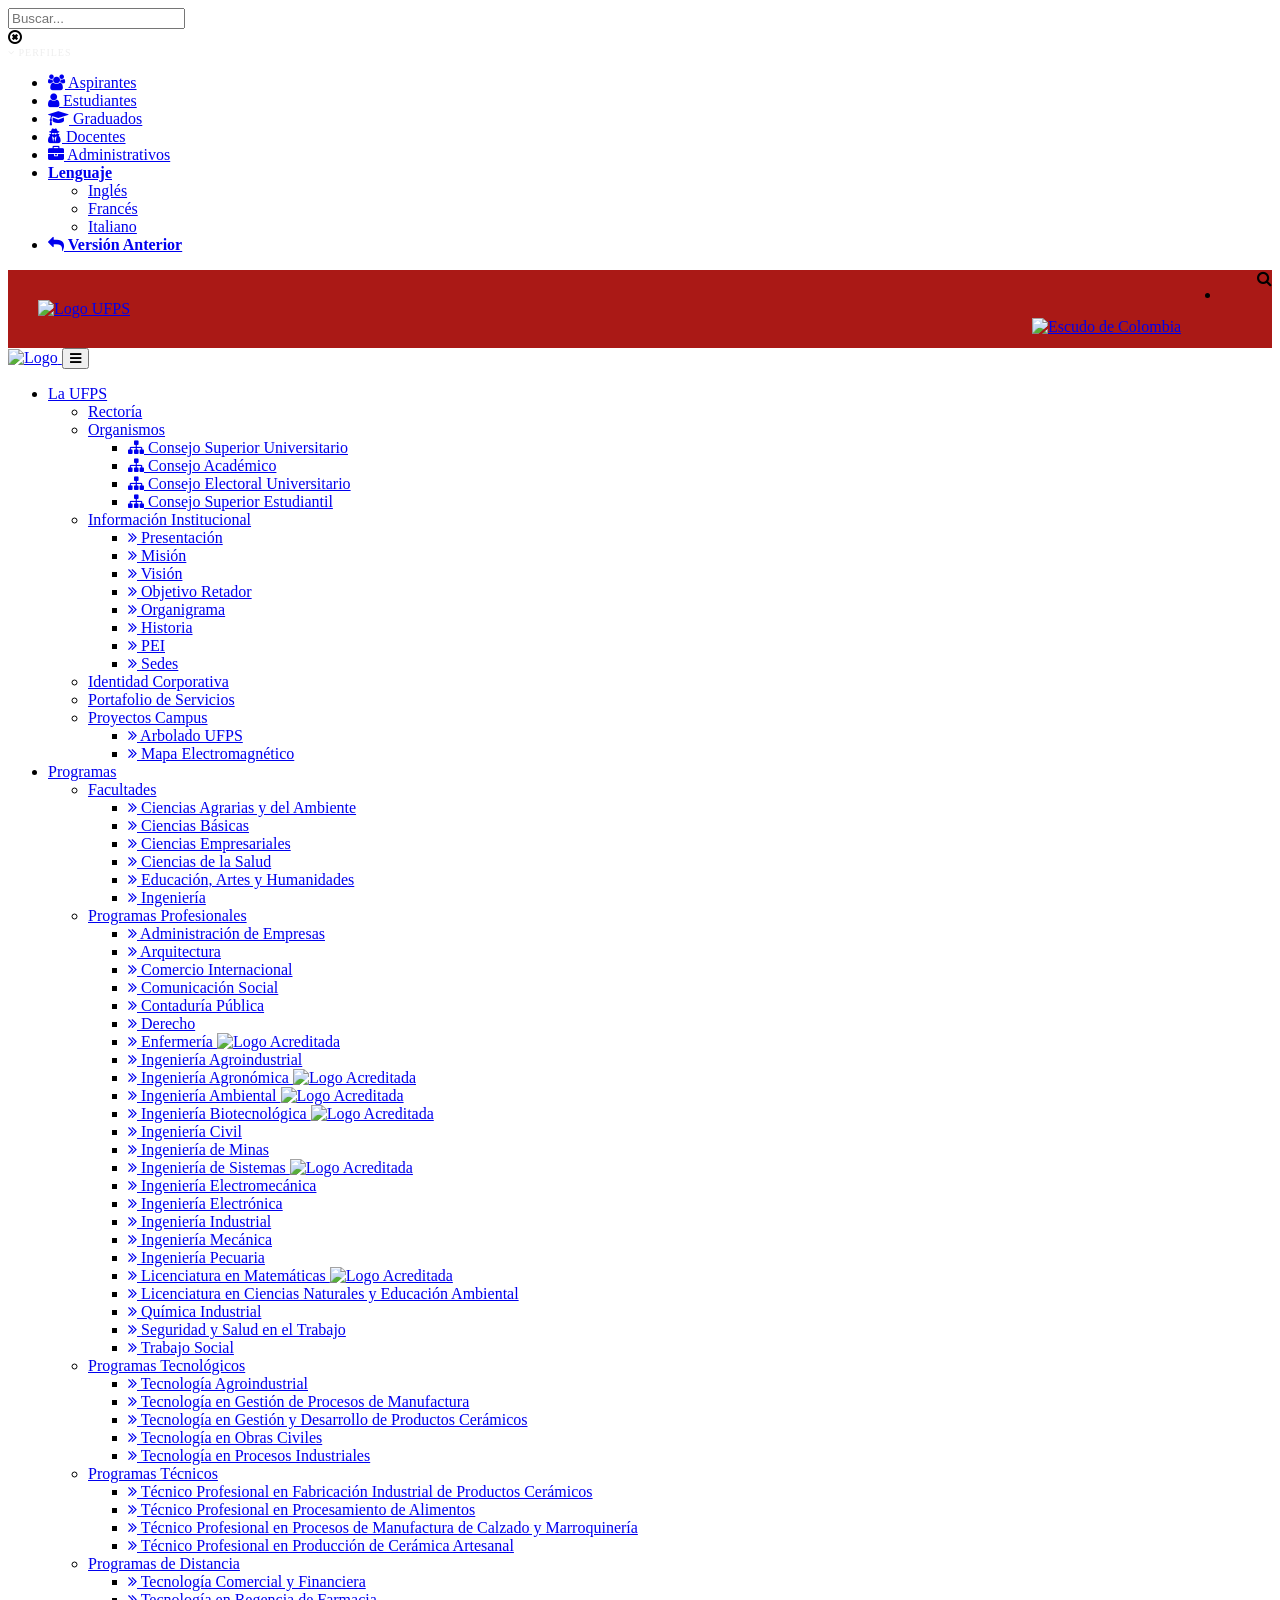
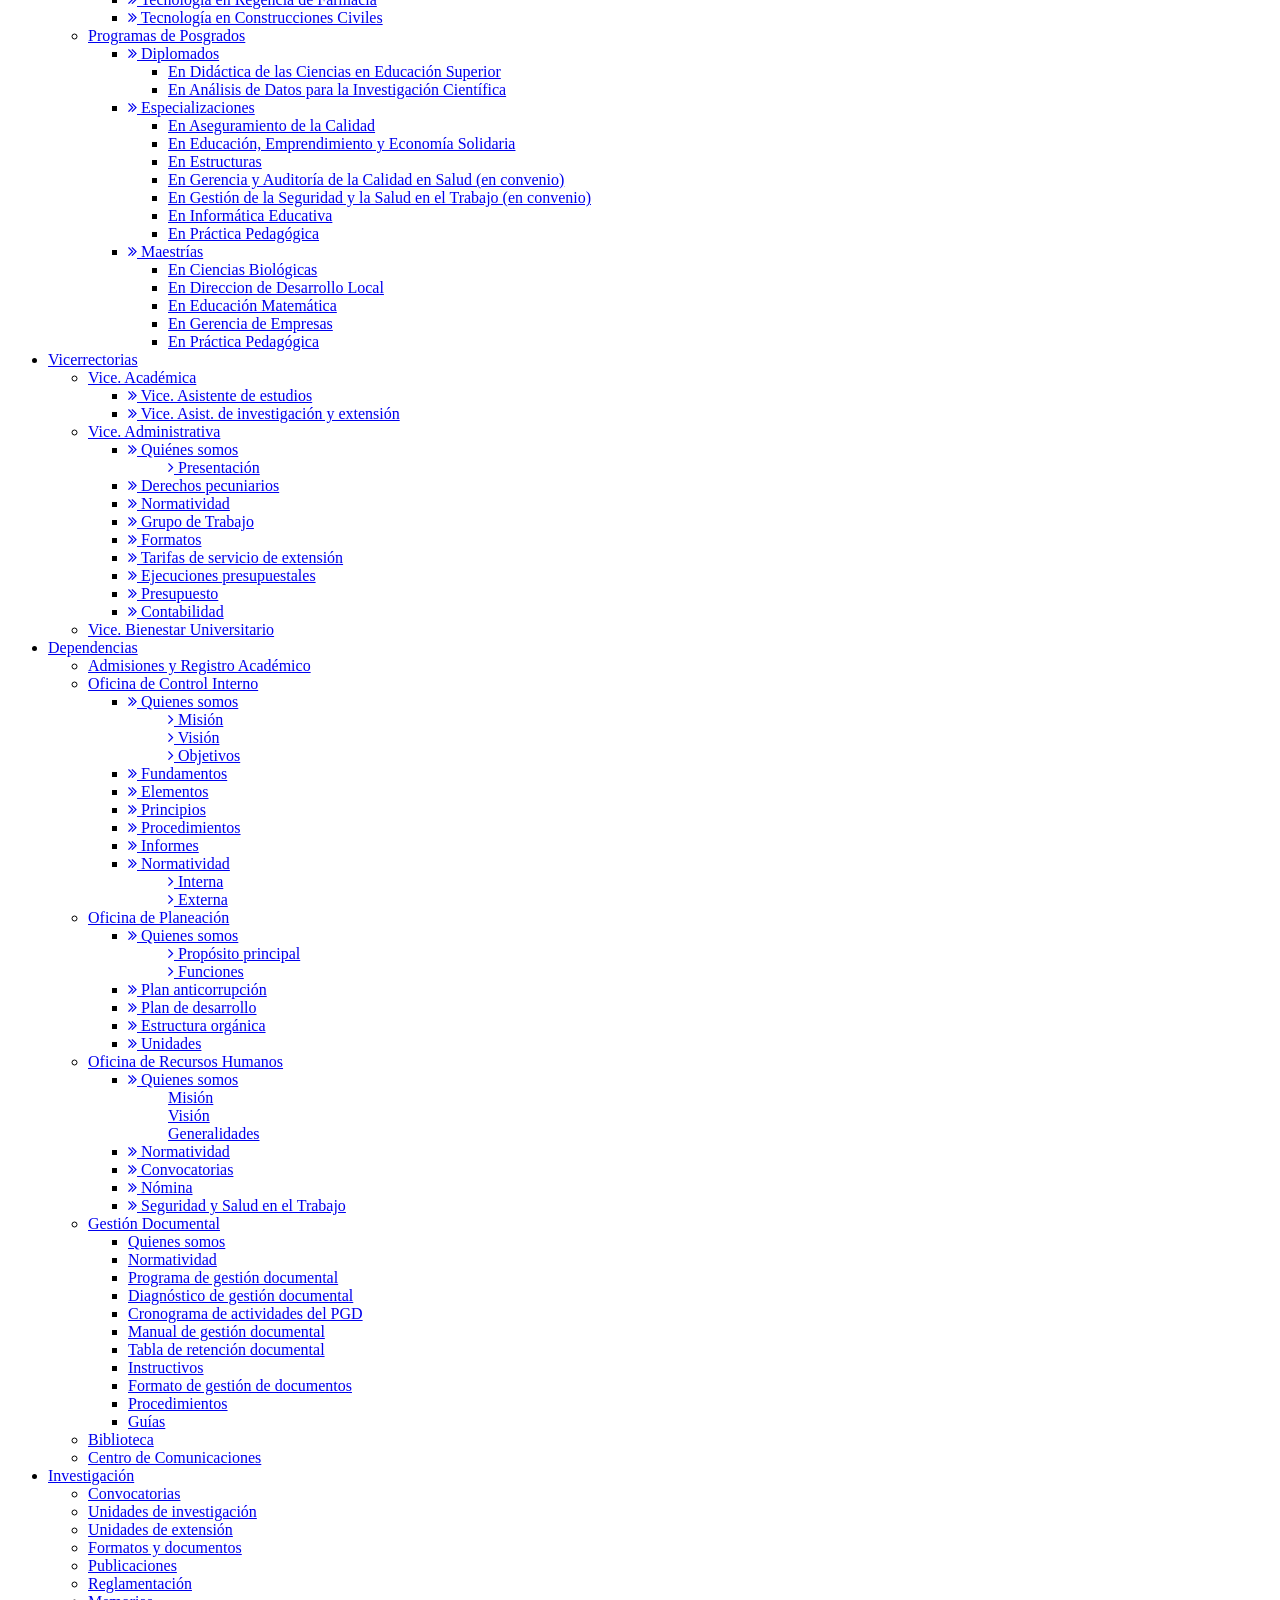
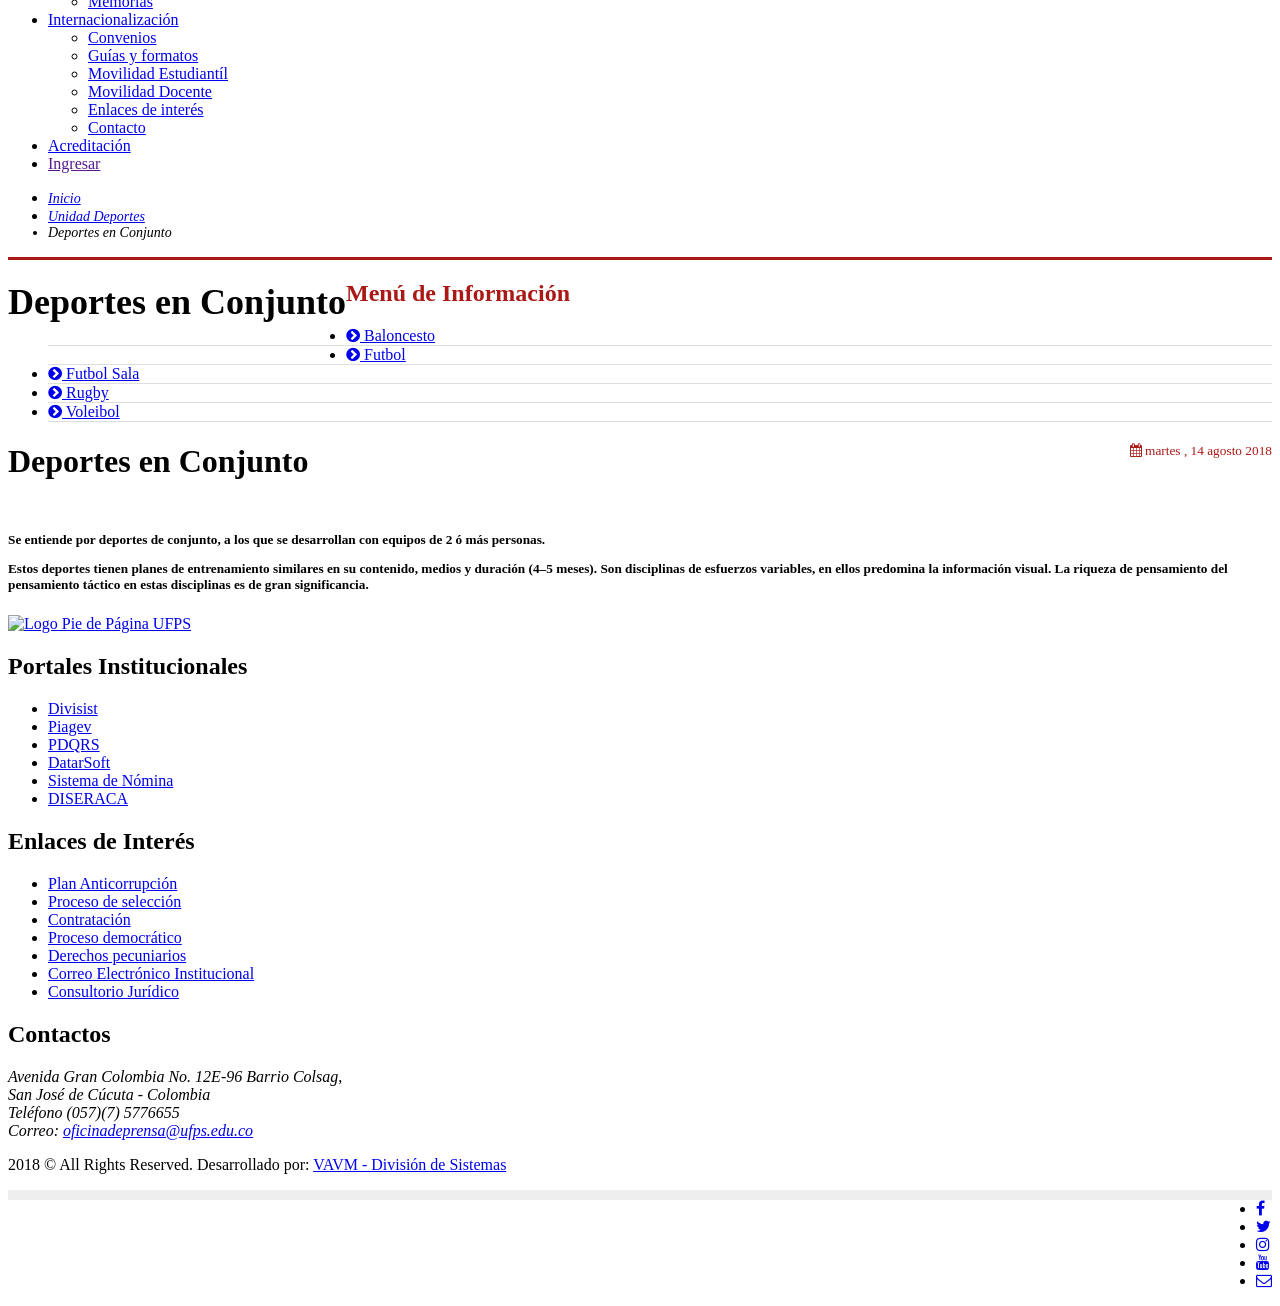
==== commit c7a55719: "login.php 7/11/2018" ====
--- a/deportes/deportesconjunto.html
+++ b/deportes/deportesconjunto.html
@@ -46,7 +46,7 @@
     <link type="text/css" rel="stylesheet" href="https://ww2.ufps.edu.co/assets/css/footers/footer-v1.min.css">
     <link type="text/css" rel="stylesheet" href="https://ww2.ufps.edu.co/assets/plugins/animate.min.css">
     <link type="text/css" rel="stylesheet" href="https://ww2.ufps.edu.co/assets/plugins/line-icons/line-icons.min.css">
-    <link type="text/css" rel="stylesheet" href="../font-awesome-4.7.0/css/font-awesome.min.css">
+    <link type="text/css" rel="stylesheet" href="../bootstrap/fonts/font-awesome-4.7.0/css/font-awesome.min.css">
     <link type="text/css" rel="stylesheet" href="https://ww2.ufps.edu.co/assets/plugins/owl-carousel/owl-carousel/owl.carousel.min.css">
     <link type="text/css" rel="stylesheet" href="https://ww2.ufps.edu.co/assets/plugins/horizontal-parallax/css/horizontal-parallax.min.css">
     <link type="text/css" rel="stylesheet" href="https://ww2.ufps.edu.co/assets/plugins/layer-slider/layerslider/css/layerslider.min.css">
@@ -558,43 +558,15 @@
                             <li style="border:none;"><a href="/universidad/acreditacion/1136" class="text-submenu" style="border:none; border-bottom: 1px solid #DDDEDF;"><i class="fa fa-angle-double-right" aria-hidden="true"></i> Por qué es importante acreditarse?</a></li>
                     </ul>-->
                     </li>
-                        <li class="list-group-item" style="border:none; border-bottom: 1px solid #DDDEDF;"><a href="/universidad/acreditacion/1130" class="text-menu"><i class="fa fa-chevron-circle-right" aria-hidden="true"></i> Objetivos</a></li>
-                        <li class="list-group-item" style="border:none; border-bottom: 1px solid #DDDEDF;"><a href="/universidad/acreditacion/1131" class="text-menu"><i class="fa fa-chevron-circle-right" aria-hidden="true"></i> El proceso</a></li>
-                        <li class="list-group-item" style="border:none; border-bottom: 1px solid #DDDEDF;"><a href="/universidad/acreditacion/1417" class="text-menu"><i class="fa fa-chevron-circle-right" aria-hidden="true"></i> Normatividad</a></li>
-                        <li class="list-group-item list-toggle" style="border:none; border-bottom: 1px solid #DDDEDF;">
-                            <a data-toggle="collapse" data-parent="#sidebar-nav" href="#collapse-1132" class="collapsed text-menu" aria-expanded="false"><i class="fa fa-chevron-circle-right" aria-hidden="true"></i> Programas acreditados</a>                                  
-                        <ul id="collapse-1132" class="collapse" aria-expanded="false" >  
-                            <li style="border:none;"><a href="/universidad/acreditacion/1258" class="text-submenu" style="border:none; border-bottom: 1px solid #DDDEDF;"><i class="fa fa-angle-double-right" aria-hidden="true"></i> Enfermería</a></li>
-                            <li style="border:none;"><a href="/universidad/acreditacion/1259" class="text-submenu" style="border:none; border-bottom: 1px solid #DDDEDF;"><i class="fa fa-angle-double-right" aria-hidden="true"></i> Ingeniería de Sistemas</a></li>
-                            <li style="border:none;"><a href="/universidad/acreditacion/1257" class="text-submenu" style="border:none; border-bottom: 1px solid #DDDEDF;"><i class="fa fa-angle-double-right" aria-hidden="true"></i> Licenciatura en Matemáticas</a></li>
-                            <li style="border:none;"><a href="/universidad/acreditacion/1389" class="text-submenu" style="border:none; border-bottom: 1px solid #DDDEDF;"><i class="fa fa-angle-double-right" aria-hidden="true"></i> Ingeniería Biotecnológica</a></li>
+                        <li class="list-group-item" style="border:none; border-bottom: 1px solid #DDDEDF;"><a href="/universidad/acreditacion/1130" class="text-menu"><i class="fa fa-chevron-circle-right" aria-hidden="true"></i> Baloncesto</a></li>
+                        <li class="list-group-item" style="border:none; border-bottom: 1px solid #DDDEDF;"><a href="/universidad/acreditacion/1131" class="text-menu"><i class="fa fa-chevron-circle-right" aria-hidden="true"></i> Futbol</a></li>
+                        <li class="list-group-item" style="border:none; border-bottom: 1px solid #DDDEDF;"><a href="/universidad/acreditacion/1417" class="text-menu"><i class="fa fa-chevron-circle-right" aria-hidden="true"></i> Futbol Sala</a></li>
+                        <li class="list-group-item" style="border:none; border-bottom: 1px solid #DDDEDF;"><a href="/universidad/acreditacion/1417" class="text-menu"><i class="fa fa-chevron-circle-right" aria-hidden="true"></i> Rugby</a></li>
+                        <li class="list-group-item" style="border:none; border-bottom: 1px solid #DDDEDF;"><a href="/universidad/acreditacion/1417" class="text-menu"><i class="fa fa-chevron-circle-right" aria-hidden="true"></i> Voleibol</a></li>
                         </ul>
                 </li>
                
-                        <li class="list-group-item list-toggle" style="border:none; border-bottom: 1px solid #DDDEDF;">
-                            <a data-toggle="collapse" data-parent="#sidebar-nav" href="#collapse-1133" class="collapsed text-menu" aria-expanded="false"><i class="fa fa-chevron-circle-right" aria-hidden="true"></i> Autoevaluación</a>                                  
-                    <ul id="collapse-1133" class="collapse" aria-expanded="false" >  
-                        <li style="border:none;"><a href="/universidad/acreditacion/1152" class="text-submenu" style="border:none; border-bottom: 1px solid #DDDEDF;"><i class="fa fa-angle-double-right" aria-hidden="true"></i> Qué es autoevaluación?</a></li>
-                        <li style="border:none;"><a href="/universidad/acreditacion/1153" class="text-submenu" style="border:none; border-bottom: 1px solid #DDDEDF;"><i class="fa fa-angle-double-right" aria-hidden="true"></i> Para qué autoevaluarse</a></li>
-                        <li style="border:none;"><a href="/universidad/acreditacion/1143" class="text-submenu" style="border:none; border-bottom: 1px solid #DDDEDF;"><i class="fa fa-angle-double-right" aria-hidden="true"></i> Elementos indispensables para el proceso de autoevaluación</a></li>
-                        <li style="border:none;"><a href="/universidad/acreditacion/1144" class="text-submenu" style="border:none; border-bottom: 1px solid #DDDEDF;"><i class="fa fa-angle-double-right" aria-hidden="true"></i> Etapas del proceso de autoevaluación</a></li>
-                        </ul>
-                </li>
-               
-                                                        <li class="list-group-item list-toggle" style="border:none; border-bottom: 1px solid #DDDEDF;">
-                    <a data-toggle="collapse" data-parent="#sidebar-nav" href="#collapse-1134" class="collapsed text-menu" aria-expanded="false"><i class="fa fa-chevron-circle-right" aria-hidden="true"></i> Preguntas frecuentes</a>                                  
-                    <ul id="collapse-1134" class="collapse" aria-expanded="false" >  
-                        <li style="border:none;"><a href="/universidad/acreditacion/1145" class="text-submenu" style="border:none; border-bottom: 1px solid #DDDEDF;"><i class="fa fa-angle-double-right" aria-hidden="true"></i> Agentes del proceso</a></li>
-                        <li style="border:none;"><a href="/universidad/acreditacion/1146" class="text-submenu" style="border:none; border-bottom: 1px solid #DDDEDF;"><i class="fa fa-angle-double-right" aria-hidden="true"></i> Quién hace la acreditación?</a></li>
-                        <li style="border:none;"><a href="/universidad/acreditacion/1147" class="text-submenu" style="border:none; border-bottom: 1px solid #DDDEDF;"><i class="fa fa-angle-double-right" aria-hidden="true"></i> La acreditación es obligatoria?</a></li>
-                        <li style="border:none;"><a href="/universidad/acreditacion/1148" class="text-submenu" style="border:none; border-bottom: 1px solid #DDDEDF;"><i class="fa fa-angle-double-right" aria-hidden="true"></i> Es un requisito para abrir programas?</a></li>
-                        <li style="border:none;"><a href="/universidad/acreditacion/1149" class="text-submenu" style="border:none; border-bottom: 1px solid #DDDEDF;"><i class="fa fa-angle-double-right" aria-hidden="true"></i> Hay otras entidades acreditadoras en Colombia?</a></li>
-                        <li style="border:none;"><a href="/universidad/acreditacion/1150" class="text-submenu" style="border:none; border-bottom: 1px solid #DDDEDF;"><i class="fa fa-angle-double-right" aria-hidden="true"></i> La acreditación es permanente?</a></li>
-                        <li style="border:none;"><a href="/universidad/acreditacion/1151" class="text-submenu" style="border:none; border-bottom: 1px solid #DDDEDF;"><i class="fa fa-angle-double-right" aria-hidden="true"></i> Quién dirige la acreditación en Colombia?</a></li>
-                    </ul>
-                </li>
-                        <li class="list-group-item" style="border:none; border-bottom: 1px solid #DDDEDF;"><a href="/universidad/acreditacion/1170" class="text-menu"><i class="fa fa-chevron-circle-right" aria-hidden="true"></i> Boletín</a></li>
-                        <li class="list-group-item" style="border:none; border-bottom: 1px solid #DDDEDF;"><a href="/universidad/acreditacion/1416" class="text-menu"><i class="fa fa-chevron-circle-right" aria-hidden="true"></i> Soporte Documental</a></li>
+                                                        
                    
                 </ul>
 
